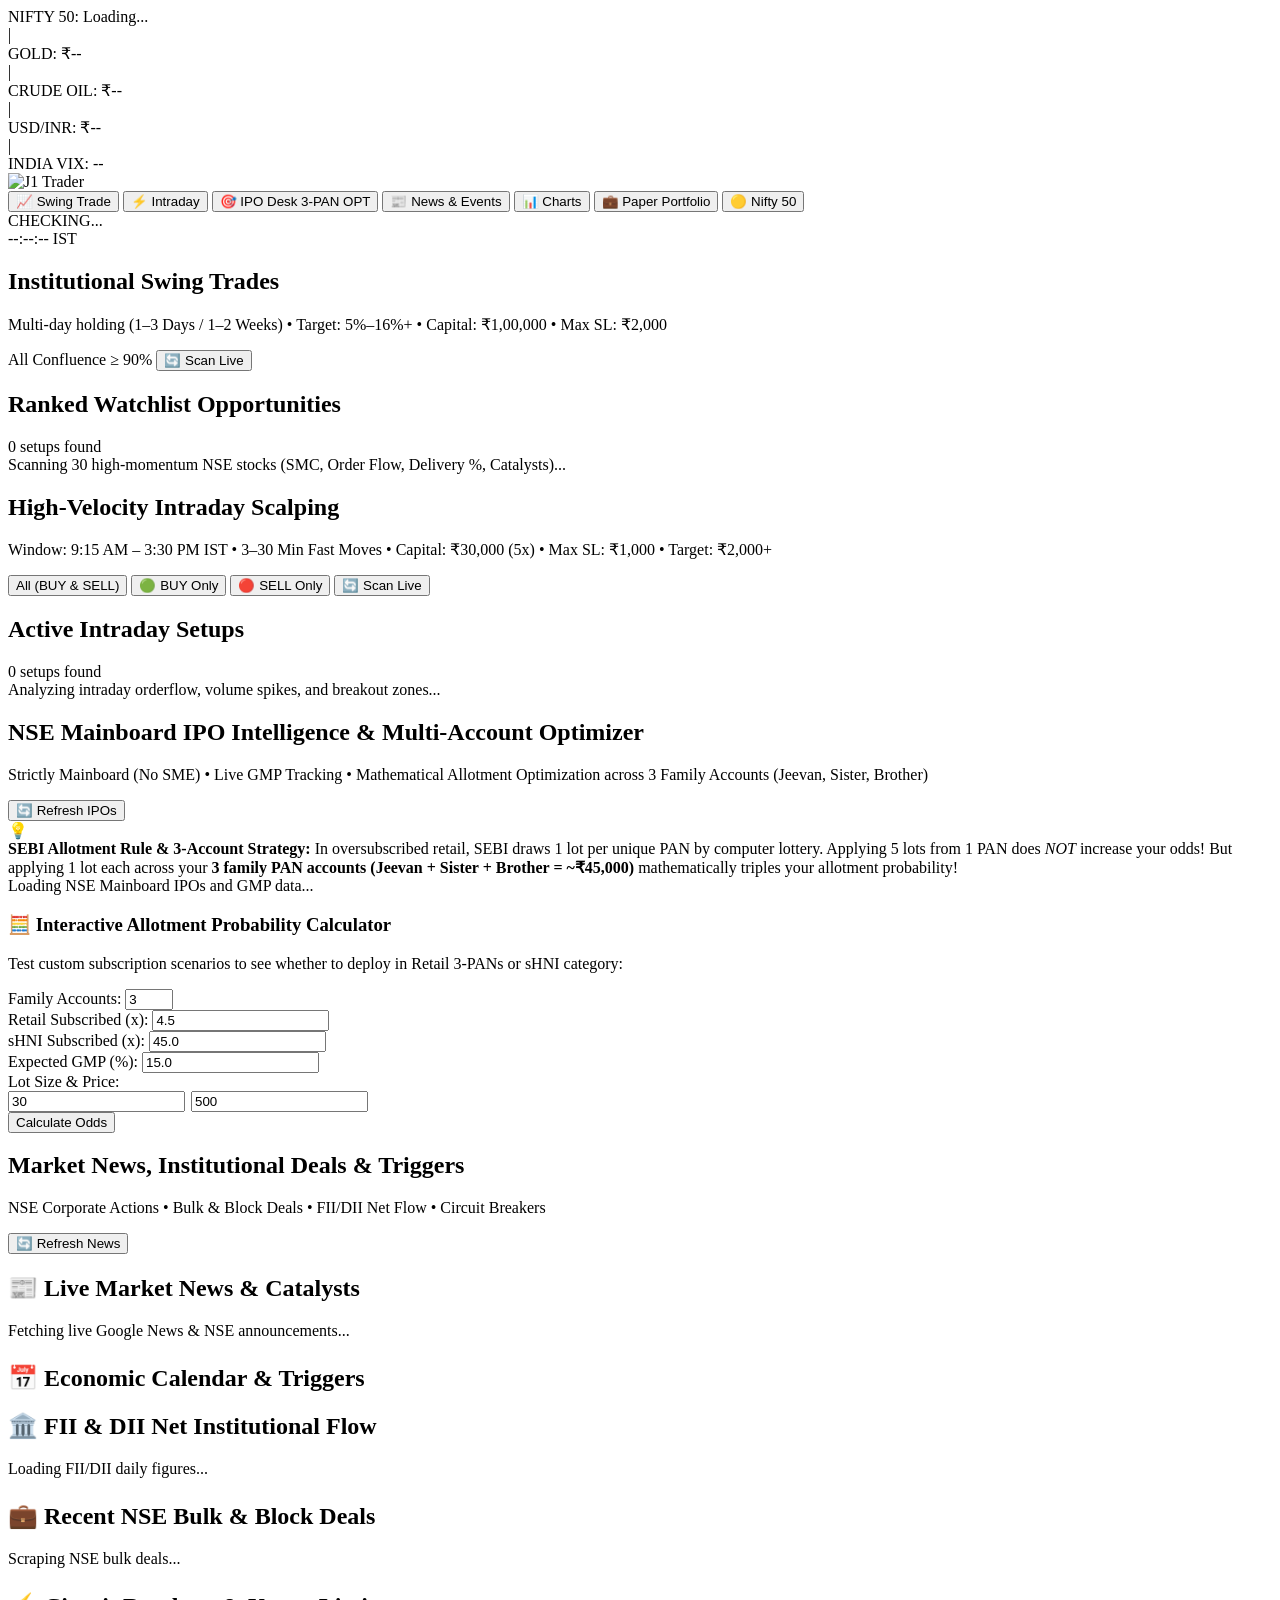
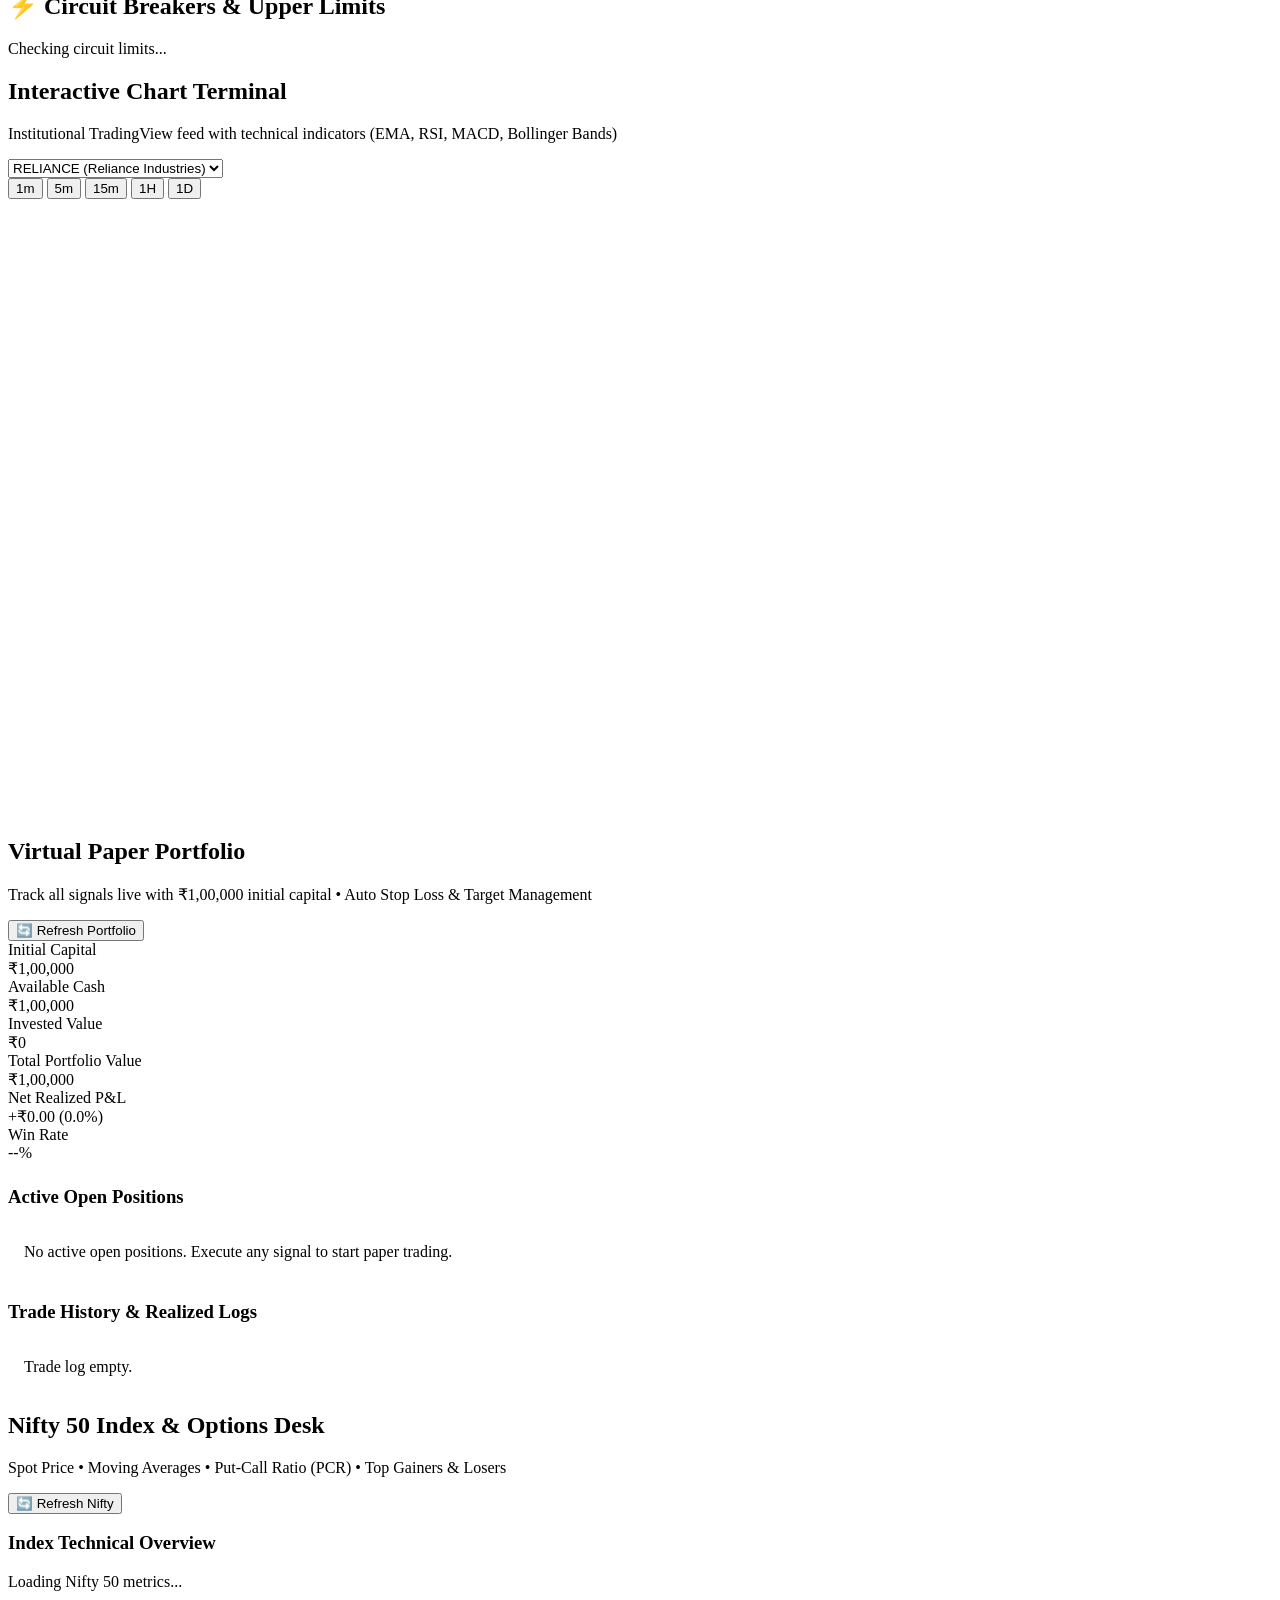
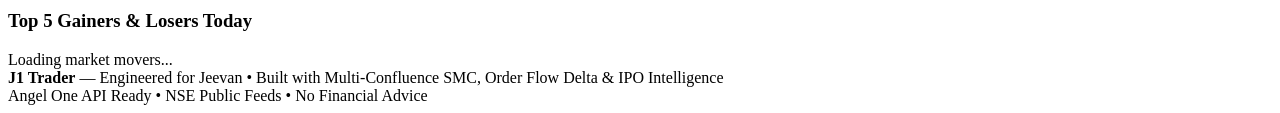
==== indian-market/ui/templates/index.html @ 240bd5aa "feat: complete J1 Trader Indian stock market portal, IPO 3-account optimizer, and priority posters" ====
<!DOCTYPE html>
<html lang="en">
<head>
  <meta charset="UTF-8">
  <meta name="viewport" content="width=device-width, initial-scale=1.0">
  <title>J1 Trader — Smart Signals & IPO Intelligence</title>
  <link rel="preconnect" href="https://fonts.googleapis.com">
  <link rel="preconnect" href="https://fonts.gstatic.com" crossorigin>
  <link href="https://fonts.googleapis.com/css2?family=Inter:wght@300;400;500;600;700;800;900&family=JetBrains+Mono:wght@400;600;700&display=swap" rel="stylesheet">
  <link rel="stylesheet" href="/static/css/style.css">
</head>
<body>

  <!-- Top Announcement / Commodity Bar -->
  <header class="commodity-bar" id="commodityBar">
    <div class="commodity-item"><span class="ticker-label">NIFTY 50:</span> <span id="tickerNifty">Loading...</span></div>
    <div class="commodity-sep">|</div>
    <div class="commodity-item"><span class="ticker-label">GOLD:</span> <span id="tickerGold">₹--</span></div>
    <div class="commodity-sep">|</div>
    <div class="commodity-item"><span class="ticker-label">CRUDE OIL:</span> <span id="tickerCrude">₹--</span></div>
    <div class="commodity-sep">|</div>
    <div class="commodity-item"><span class="ticker-label">USD/INR:</span> <span id="tickerUsdInr">₹--</span></div>
    <div class="commodity-sep">|</div>
    <div class="commodity-item"><span class="ticker-label">INDIA VIX:</span> <span id="tickerVix">--</span></div>
  </header>

  <!-- Navigation Bar -->
  <nav class="navbar">
    <div class="nav-brand">
      <img src="/static/logo/jeevan.svg" alt="J1 Trader" class="brand-logo">
    </div>

    <div class="nav-tabs">
      <button class="nav-tab active" data-tab="swing"><span class="tab-icon">📈</span> Swing Trade</button>
      <button class="nav-tab" data-tab="intraday"><span class="tab-icon">⚡</span> Intraday</button>
      <button class="nav-tab" data-tab="ipo"><span class="tab-icon">🎯</span> IPO Desk <span class="badge-new">3-PAN OPT</span></button>
      <button class="nav-tab" data-tab="news"><span class="tab-icon">📰</span> News & Events</button>
      <button class="nav-tab" data-tab="charts"><span class="tab-icon">📊</span> Charts</button>
      <button class="nav-tab" data-tab="portfolio"><span class="tab-icon">💼</span> Paper Portfolio</button>
      <button class="nav-tab" data-tab="nifty"><span class="tab-icon">🟡</span> Nifty 50</button>
    </div>

    <div class="nav-status">
      <div class="market-pill" id="marketStatusPill">
        <span class="status-dot"></span>
        <span id="marketStatusText">CHECKING...</span>
      </div>
      <div class="clock-display" id="istClock">--:--:-- IST</div>
    </div>
  </nav>

  <!-- Main Content Container -->
  <main class="main-container">

    <!-- ============================================================== -->
    <!-- TAB 1: SWING TRADE -->
    <!-- ============================================================== -->
    <section class="tab-content active" id="tab-swing">
      <div class="section-header">
        <div>
          <h1 class="section-title">Institutional Swing Trades</h1>
          <p class="section-desc">Multi-day holding (1–3 Days / 1–2 Weeks) • Target: 5%–16%+ • Capital: ₹1,00,000 • Max SL: ₹2,000</p>
        </div>
        <div class="filter-group">
          <span class="filter-pill active">All Confluence ≥ 90%</span>
          <button class="btn-refresh" onclick="fetchSwingSignals(true)">🔄 Scan Live</button>
        </div>
      </div>

      <!-- HIGHEST PRIORITY 100% POSTER CONTAINER -->
      <div class="top-conviction-wrapper" id="swingTopConviction">
        <!-- Rendered dynamically: The single 100% highest confidence trade at the very top -->
      </div>

      <div class="section-subheading">
        <h2>Ranked Watchlist Opportunities</h2>
        <span class="text-muted" id="swingCount">0 setups found</span>
      </div>

      <!-- Grid of Remaining Ranked Swing Trade Cards -->
      <div class="signals-grid" id="swingCardsGrid">
        <div class="loading-spinner">Scanning 30 high-momentum NSE stocks (SMC, Order Flow, Delivery %, Catalysts)...</div>
      </div>
    </section>

    <!-- ============================================================== -->
    <!-- TAB 2: INTRADAY TRADE -->
    <!-- ============================================================== -->
    <section class="tab-content" id="tab-intraday">
      <div class="section-header">
        <div>
          <h1 class="section-title">High-Velocity Intraday Scalping</h1>
          <p class="section-desc">Window: 9:15 AM – 3:30 PM IST • 3–30 Min Fast Moves • Capital: ₹30,000 (5x) • Max SL: ₹1,000 • Target: ₹2,000+</p>
        </div>
        <div class="filter-group">
          <button class="filter-pill active" id="intradayFilterAll" onclick="filterIntraday('ALL')">All (BUY & SELL)</button>
          <button class="filter-pill" id="intradayFilterBuy" onclick="filterIntraday('BUY')">🟢 BUY Only</button>
          <button class="filter-pill" id="intradayFilterSell" onclick="filterIntraday('SELL')">🔴 SELL Only</button>
          <button class="btn-refresh" onclick="fetchIntradaySignals(true)">🔄 Scan Live</button>
        </div>
      </div>

      <!-- HIGHEST PRIORITY 100% INTRADAY POSTER -->
      <div class="top-conviction-wrapper" id="intradayTopConviction">
        <!-- Rendered dynamically -->
      </div>

      <div class="section-subheading">
        <h2>Active Intraday Setups</h2>
        <span class="text-muted" id="intradayCount">0 setups found</span>
      </div>

      <!-- Grid of Intraday Cards -->
      <div class="signals-grid" id="intradayCardsGrid">
        <div class="loading-spinner">Analyzing intraday orderflow, volume spikes, and breakout zones...</div>
      </div>
    </section>

    <!-- ============================================================== -->
    <!-- TAB 3: IPO DESK (MAINBOARD NSE ONLY) -->
    <!-- ============================================================== -->
    <section class="tab-content" id="tab-ipo">
      <div class="section-header">
        <div>
          <h1 class="section-title">NSE Mainboard IPO Intelligence & Multi-Account Optimizer</h1>
          <p class="section-desc">Strictly Mainboard (No SME) • Live GMP Tracking • Mathematical Allotment Optimization across 3 Family Accounts (Jeevan, Sister, Brother)</p>
        </div>
        <div class="filter-group">
          <button class="btn-refresh" onclick="fetchIpoData()">🔄 Refresh IPOs</button>
        </div>
      </div>

      <!-- 3-Account Rule Banner -->
      <div class="rule-banner">
        <div class="rule-icon">💡</div>
        <div class="rule-body">
          <strong>SEBI Allotment Rule & 3-Account Strategy:</strong> In oversubscribed retail, SEBI draws 1 lot per unique PAN by computer lottery. Applying 5 lots from 1 PAN does <em>NOT</em> increase your odds! But applying 1 lot each across your <strong>3 family PAN accounts (Jeevan + Sister + Brother = ~₹45,000)</strong> mathematically triples your allotment probability!
        </div>
      </div>

      <!-- IPO Analysis Grid -->
      <div class="ipo-grid" id="ipoCardsGrid">
        <div class="loading-spinner">Loading NSE Mainboard IPOs and GMP data...</div>
      </div>

      <!-- Interactive Calculator Card -->
      <div class="calculator-card">
        <h3 class="calc-title">🧮 Interactive Allotment Probability Calculator</h3>
        <p class="text-muted">Test custom subscription scenarios to see whether to deploy in Retail 3-PANs or sHNI category:</p>
        <div class="calc-form">
          <div class="form-group">
            <label>Family Accounts:</label>
            <input type="number" id="calcAccounts" value="3" min="1" max="10">
          </div>
          <div class="form-group">
            <label>Retail Subscribed (x):</label>
            <input type="number" id="calcRetailSub" value="4.5" step="0.1">
          </div>
          <div class="form-group">
            <label>sHNI Subscribed (x):</label>
            <input type="number" id="calcShniSub" value="45.0" step="0.5">
          </div>
          <div class="form-group">
            <label>Expected GMP (%):</label>
            <input type="number" id="calcGmpPct" value="15.0" step="0.5">
          </div>
          <div class="form-group">
            <label>Lot Size & Price:</label>
            <div style="display:flex; gap:6px;">
              <input type="number" id="calcLotSize" value="30" placeholder="Lot">
              <input type="number" id="calcPrice" value="500" placeholder="Price">
            </div>
          </div>
          <button class="btn-action btn-calc" onclick="calculateIpoProb()">Calculate Odds</button>
        </div>
        <div class="calc-result" id="calcResultBox" style="display:none;"></div>
      </div>
    </section>

    <!-- ============================================================== -->
    <!-- TAB 4: NEWS & EVENTS -->
    <!-- ============================================================== -->
    <section class="tab-content" id="tab-news">
      <div class="section-header">
        <div>
          <h1 class="section-title">Market News, Institutional Deals & Triggers</h1>
          <p class="section-desc">NSE Corporate Actions • Bulk & Block Deals • FII/DII Net Flow • Circuit Breakers</p>
        </div>
        <button class="btn-refresh" onclick="fetchNewsAndDeals()">🔄 Refresh News</button>
      </div>

      <div class="dashboard-columns">
        <!-- Left: News & Events -->
        <div class="col-half">
          <h2 class="sub-title">📰 Live Market News & Catalysts</h2>
          <div class="news-list" id="newsList">
            <div class="loading-spinner">Fetching live Google News & NSE announcements...</div>
          </div>

          <h2 class="sub-title" style="margin-top:24px;">📅 Economic Calendar & Triggers</h2>
          <div class="events-list" id="eventsList"></div>
        </div>

        <!-- Right: Institutional Flow & Deals -->
        <div class="col-half">
          <h2 class="sub-title">🏛️ FII & DII Net Institutional Flow</h2>
          <div class="table-card" id="fiiDiiBox">
            <div class="loading-spinner">Loading FII/DII daily figures...</div>
          </div>

          <h2 class="sub-title" style="margin-top:24px;">💼 Recent NSE Bulk & Block Deals</h2>
          <div class="table-card" id="bulkDealsBox">
            <div class="loading-spinner">Scraping NSE bulk deals...</div>
          </div>

          <h2 class="sub-title" style="margin-top:24px;">⚡ Circuit Breakers & Upper Limits</h2>
          <div class="table-card" id="circuitBox">
            <div class="loading-spinner">Checking circuit limits...</div>
          </div>
        </div>
      </div>
    </section>

    <!-- ============================================================== -->
    <!-- TAB 5: CHARTS (TRADINGVIEW) -->
    <!-- ============================================================== -->
    <section class="tab-content" id="tab-charts">
      <div class="section-header">
        <div>
          <h1 class="section-title">Interactive Chart Terminal</h1>
          <p class="section-desc">Institutional TradingView feed with technical indicators (EMA, RSI, MACD, Bollinger Bands)</p>
        </div>
        <div class="chart-controls">
          <select id="chartSymbolSelect" onchange="changeChartSymbol()">
            <option value="NSE:RELIANCE">RELIANCE (Reliance Industries)</option>
            <option value="NSE:TCS">TCS (Tata Consultancy)</option>
            <option value="NSE:HDFCBANK">HDFCBANK (HDFC Bank)</option>
            <option value="NSE:ICICIBANK">ICICIBANK (ICICI Bank)</option>
            <option value="NSE:INFY">INFY (Infosys)</option>
            <option value="NSE:SBIN">SBIN (State Bank of India)</option>
            <option value="NSE:TATAMOTORS">TATAMOTORS (Tata Motors)</option>
            <option value="NSE:TATAPOWER">TATAPOWER (Tata Power)</option>
            <option value="NSE:SUZLON">SUZLON (Suzlon Energy)</option>
            <option value="NSE:IRFC">IRFC (Indian Railway Finance)</option>
            <option value="NSE:HUDCO">HUDCO (Housing & Urban Dev)</option>
            <option value="NSE:RVNL">RVNL (Rail Vikas Nigam)</option>
            <option value="NSE:BEL">BEL (Bharat Electronics)</option>
            <option value="NSE:HAL">HAL (Hindustan Aeronautics)</option>
            <option value="NSE:WAAREE">WAAREE (Waaree Energies)</option>
            <option value="NSE:NIFTY">NIFTY 50 INDEX</option>
          </select>
          <div class="btn-group">
            <button class="btn-tf" onclick="changeChartTf('1')">1m</button>
            <button class="btn-tf active" onclick="changeChartTf('5')">5m</button>
            <button class="btn-tf" onclick="changeChartTf('15')">15m</button>
            <button class="btn-tf" onclick="changeChartTf('60')">1H</button>
            <button class="btn-tf" onclick="changeChartTf('D')">1D</button>
          </div>
        </div>
      </div>

      <!-- TradingView Widget Embed Container -->
      <div class="tradingview-widget-container" id="tvChartContainer" style="height:620px; width:100%;">
        <!-- Injected via JS -->
      </div>
    </section>

    <!-- ============================================================== -->
    <!-- TAB 6: PAPER PORTFOLIO -->
    <!-- ============================================================== -->
    <section class="tab-content" id="tab-portfolio">
      <div class="section-header">
        <div>
          <h1 class="section-title">Virtual Paper Portfolio</h1>
          <p class="section-desc">Track all signals live with ₹1,00,000 initial capital • Auto Stop Loss & Target Management</p>
        </div>
        <button class="btn-refresh" onclick="fetchPortfolio()">🔄 Refresh Portfolio</button>
      </div>

      <!-- Portfolio Summary Cards -->
      <div class="stats-grid" id="portfolioStats">
        <div class="stat-card">
          <div class="stat-label">Initial Capital</div>
          <div class="stat-value">₹1,00,000</div>
        </div>
        <div class="stat-card">
          <div class="stat-label">Available Cash</div>
          <div class="stat-value" id="portCash">₹1,00,000</div>
        </div>
        <div class="stat-card">
          <div class="stat-label">Invested Value</div>
          <div class="stat-value" id="portInvested">₹0</div>
        </div>
        <div class="stat-card">
          <div class="stat-label">Total Portfolio Value</div>
          <div class="stat-value" id="portTotal">₹1,00,000</div>
        </div>
        <div class="stat-card">
          <div class="stat-label">Net Realized P&L</div>
          <div class="stat-value text-green" id="portPnl">+₹0.00 (0.0%)</div>
        </div>
        <div class="stat-card">
          <div class="stat-label">Win Rate</div>
          <div class="stat-value text-accent" id="portWinRate">--%</div>
        </div>
      </div>

      <!-- Open Positions -->
      <div class="table-card" style="margin-top:24px;">
        <h3 class="table-title">Active Open Positions</h3>
        <div id="openPositionsTable">
          <p class="text-muted" style="padding:16px;">No active open positions. Execute any signal to start paper trading.</p>
        </div>
      </div>

      <!-- Trade History -->
      <div class="table-card" style="margin-top:24px;">
        <h3 class="table-title">Trade History & Realized Logs</h3>
        <div id="tradeHistoryTable">
          <p class="text-muted" style="padding:16px;">Trade log empty.</p>
        </div>
      </div>
    </section>

    <!-- ============================================================== -->
    <!-- TAB 7: NIFTY 50 DESK -->
    <!-- ============================================================== -->
    <section class="tab-content" id="tab-nifty">
      <div class="section-header">
        <div>
          <h1 class="section-title">Nifty 50 Index & Options Desk</h1>
          <p class="section-desc">Spot Price • Moving Averages • Put-Call Ratio (PCR) • Top Gainers & Losers</p>
        </div>
        <button class="btn-refresh" onclick="fetchNiftyDesk()">🔄 Refresh Nifty</button>
      </div>

      <div class="dashboard-columns">
        <div class="col-half">
          <div class="table-card" id="niftyMetricsBox">
            <h3 class="table-title">Index Technical Overview</h3>
            <div class="loading-spinner">Loading Nifty 50 metrics...</div>
          </div>
        </div>

        <div class="col-half">
          <div class="table-card" id="niftyGainersLosersBox">
            <h3 class="table-title">Top 5 Gainers & Losers Today</h3>
            <div class="loading-spinner">Loading market movers...</div>
          </div>
        </div>
      </div>
    </section>

  </main>

  <footer class="footer">
    <div><strong>J1 Trader</strong> — Engineered for Jeevan • Built with Multi-Confluence SMC, Order Flow Delta & IPO Intelligence</div>
    <div class="footer-links">
      <span>Angel One API Ready</span> • <span>NSE Public Feeds</span> • <span>No Financial Advice</span>
    </div>
  </footer>

  <!-- Scripts -->
  <script type="text/javascript" src="https://s3.tradingview.com/tv.js"></script>
  <script src="/static/js/dashboard.js"></script>
</body>
</html>
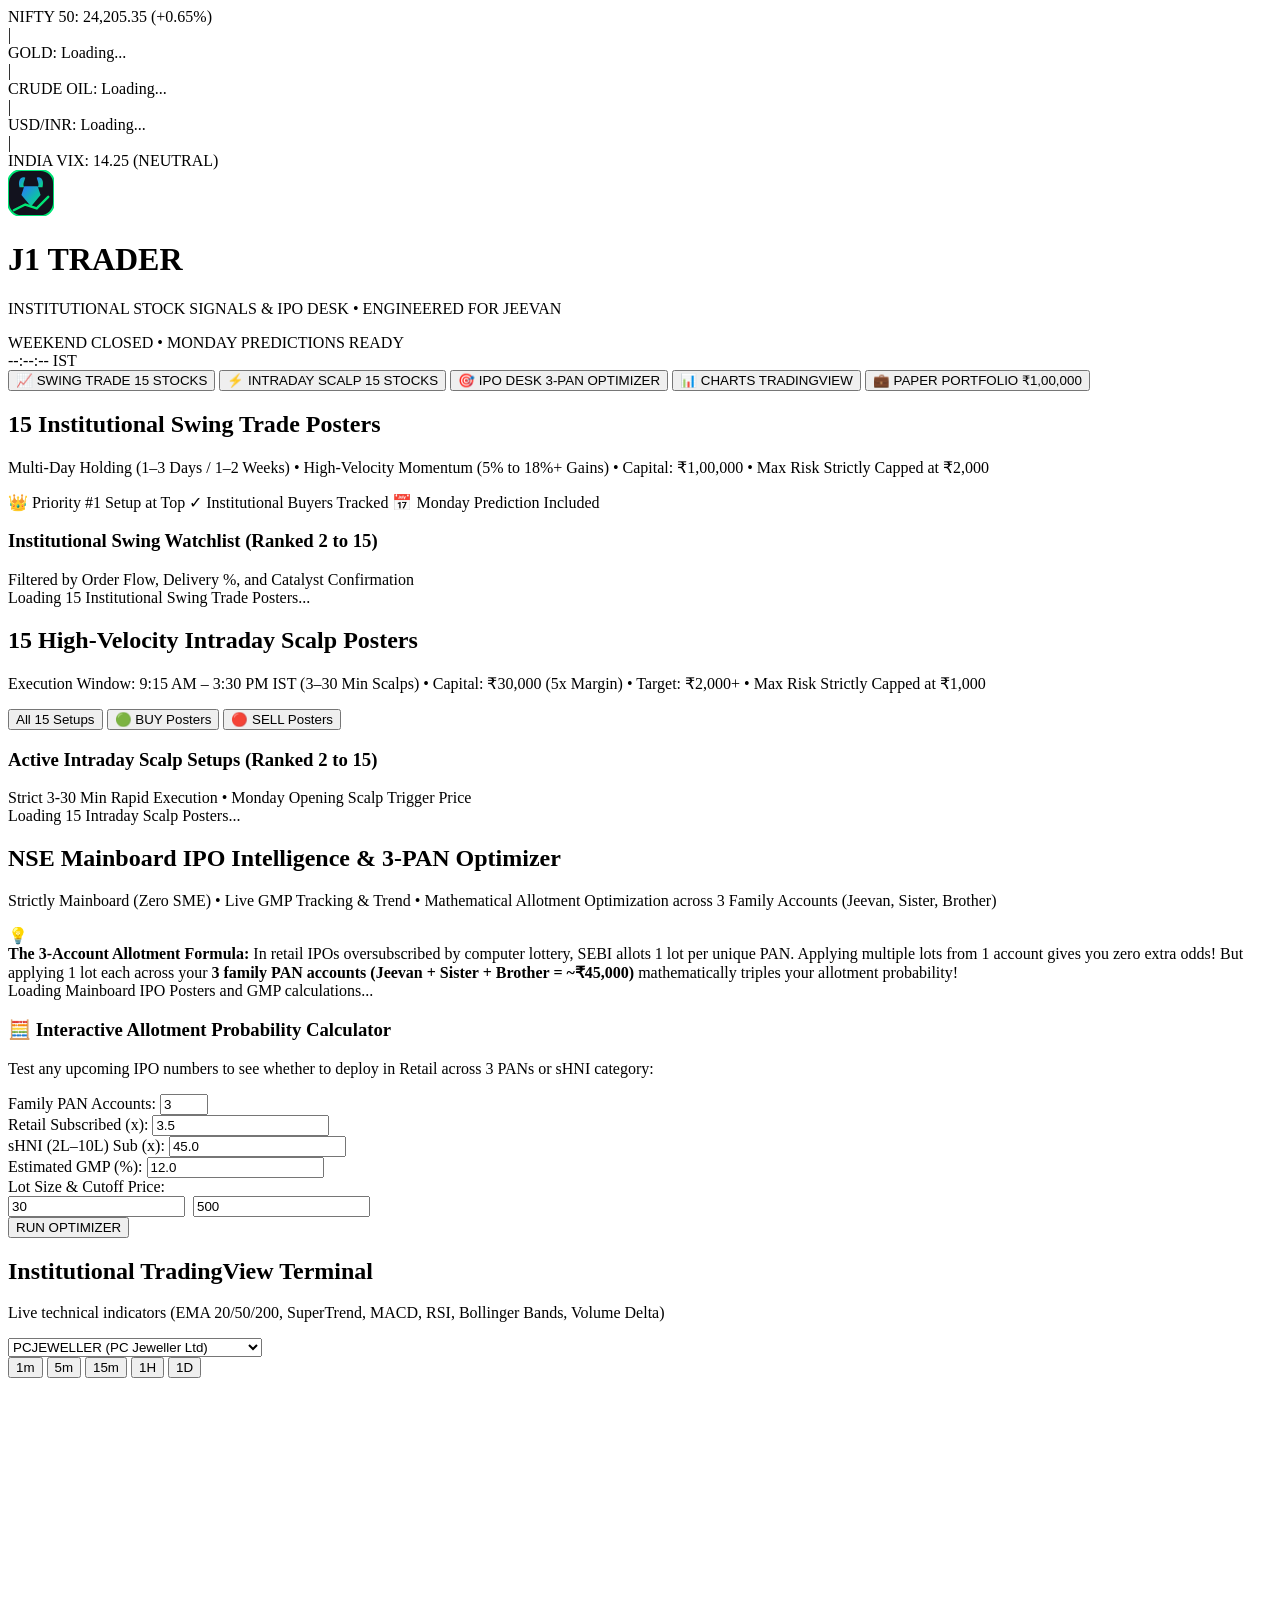
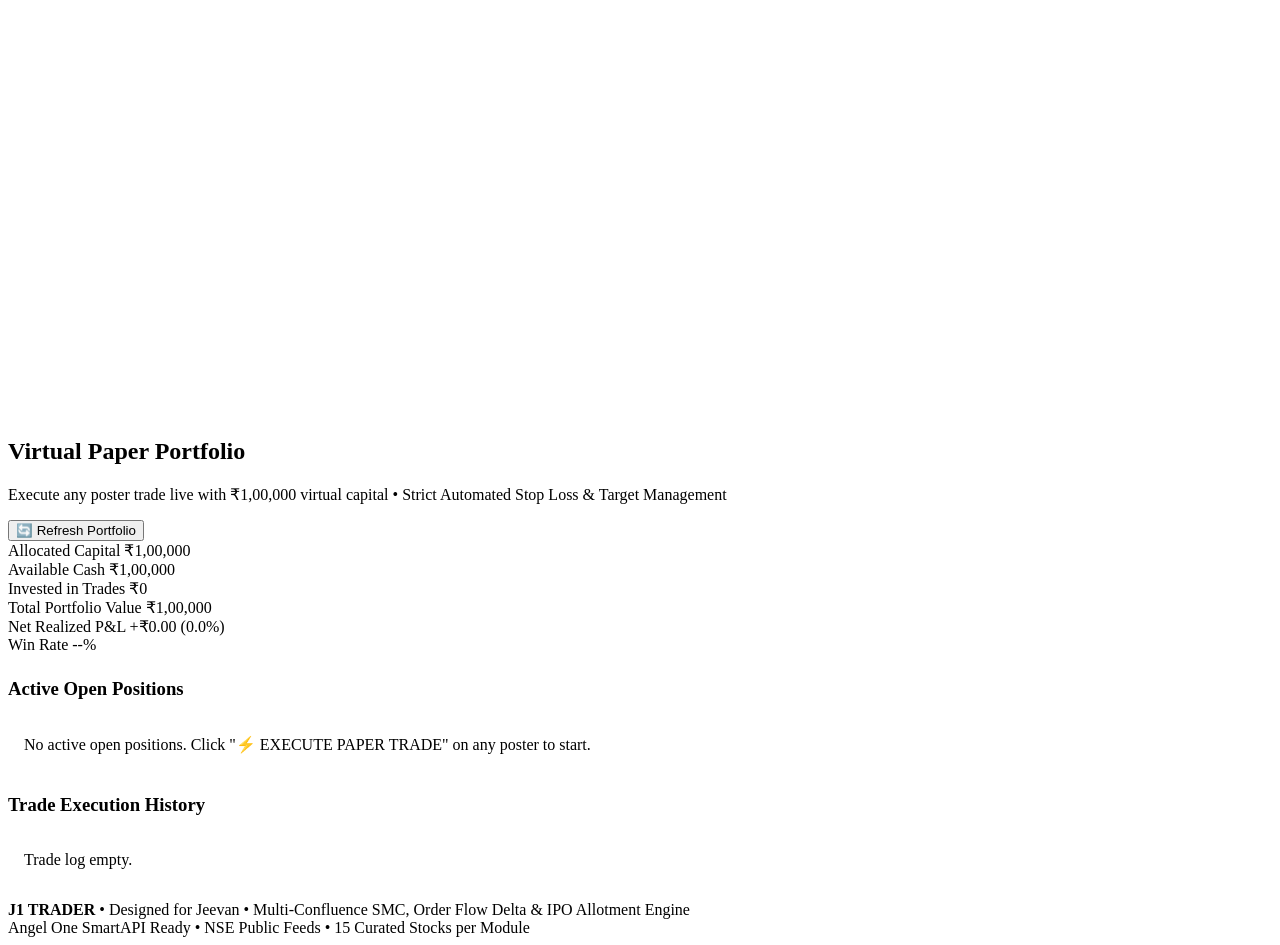
==== commit 2714aa0a: "feat: redesign portal into pure poster cards, 15 curated institutional setups, Monday predictions, a" ====
--- a/indian-market/ui/templates/index.html
+++ b/indian-market/ui/templates/index.html
@@ -3,253 +3,237 @@
 <head>
   <meta charset="UTF-8">
   <meta name="viewport" content="width=device-width, initial-scale=1.0">
-  <title>J1 Trader — Smart Signals & IPO Intelligence</title>
+  <title>J1 TRADER — Institutional Terminal</title>
   <link rel="preconnect" href="https://fonts.googleapis.com">
   <link rel="preconnect" href="https://fonts.gstatic.com" crossorigin>
-  <link href="https://fonts.googleapis.com/css2?family=Inter:wght@300;400;500;600;700;800;900&family=JetBrains+Mono:wght@400;600;700&display=swap" rel="stylesheet">
+  <link href="https://fonts.googleapis.com/css2?family=Inter:wght@400;500;600;700;800;900&family=JetBrains+Mono:wght@500;700;800&display=swap" rel="stylesheet">
   <link rel="stylesheet" href="/static/css/style.css">
 </head>
 <body>
 
-  <!-- Top Announcement / Commodity Bar -->
-  <header class="commodity-bar" id="commodityBar">
-    <div class="commodity-item"><span class="ticker-label">NIFTY 50:</span> <span id="tickerNifty">Loading...</span></div>
+  <!-- Top Real-Time Macro Ticker Bar -->
+  <header class="commodity-bar">
+    <div class="commodity-item"><span class="ticker-label">NIFTY 50:</span> <span id="tickerNifty">24,205.35 <span class="text-green">(+0.65%)</span></span></div>
     <div class="commodity-sep">|</div>
-    <div class="commodity-item"><span class="ticker-label">GOLD:</span> <span id="tickerGold">₹--</span></div>
+    <div class="commodity-item"><span class="ticker-label">GOLD:</span> <span id="tickerGold">Loading...</span></div>
     <div class="commodity-sep">|</div>
-    <div class="commodity-item"><span class="ticker-label">CRUDE OIL:</span> <span id="tickerCrude">₹--</span></div>
+    <div class="commodity-item"><span class="ticker-label">CRUDE OIL:</span> <span id="tickerCrude">Loading...</span></div>
     <div class="commodity-sep">|</div>
-    <div class="commodity-item"><span class="ticker-label">USD/INR:</span> <span id="tickerUsdInr">₹--</span></div>
+    <div class="commodity-item"><span class="ticker-label">USD/INR:</span> <span id="tickerUsdInr">Loading...</span></div>
     <div class="commodity-sep">|</div>
-    <div class="commodity-item"><span class="ticker-label">INDIA VIX:</span> <span id="tickerVix">--</span></div>
+    <div class="commodity-item"><span class="ticker-label">INDIA VIX:</span> <span id="tickerVix">14.25 (NEUTRAL)</span></div>
   </header>
 
-  <!-- Navigation Bar -->
-  <nav class="navbar">
-    <div class="nav-brand">
-      <img src="/static/logo/jeevan.svg" alt="J1 Trader" class="brand-logo">
+  <!-- Big Bold Institutional Header -->
+  <header class="main-header">
+    <div class="header-inner">
+      <div class="brand-zone">
+        <div class="brand-logo-wrap">
+          <svg viewBox="0 0 48 48" width="46" height="46" fill="none" xmlns="http://www.w3.org/2000/svg">
+            <rect width="48" height="48" rx="14" fill="#12121e" stroke="#00e676" stroke-width="2"/>
+            <path d="M12 18C10 10 14 6 18 8C17 12 15 15 17 18Z" fill="url(#bGrad)"/>
+            <path d="M36 18C38 10 34 6 30 8C31 12 33 15 31 18Z" fill="url(#bGrad)"/>
+            <polygon points="17,17 31,17 34,26 24,38 14,26" fill="url(#bGrad)"/>
+            <polyline points="6,42 18,36 30,40 42,28" stroke="#00e676" stroke-width="2.5" stroke-linecap="round"/>
+            <defs>
+              <linearGradient id="bGrad" x1="0%" y1="0%" x2="100%" y2="100%">
+                <stop offset="0%" stop-color="#2979ff"/>
+                <stop offset="100%" stop-color="#00e676"/>
+              </linearGradient>
+            </defs>
+          </svg>
+        </div>
+        <div class="brand-titles">
+          <h1 class="brand-name">J1 TRADER</h1>
+          <p class="brand-subtitle">INSTITUTIONAL STOCK SIGNALS &amp; IPO DESK • ENGINEERED FOR JEEVAN</p>
+        </div>
+      </div>
+
+      <div class="header-actions">
+        <div class="market-pill closed" id="marketStatusPill">
+          <span class="status-dot"></span>
+          <span id="marketStatusText">WEEKEND CLOSED • MONDAY PREDICTIONS READY</span>
+        </div>
+        <div class="ist-time-box" id="istClock">--:--:-- IST</div>
+      </div>
     </div>
 
-    <div class="nav-tabs">
-      <button class="nav-tab active" data-tab="swing"><span class="tab-icon">📈</span> Swing Trade</button>
-      <button class="nav-tab" data-tab="intraday"><span class="tab-icon">⚡</span> Intraday</button>
-      <button class="nav-tab" data-tab="ipo"><span class="tab-icon">🎯</span> IPO Desk <span class="badge-new">3-PAN OPT</span></button>
-      <button class="nav-tab" data-tab="news"><span class="tab-icon">📰</span> News & Events</button>
-      <button class="nav-tab" data-tab="charts"><span class="tab-icon">📊</span> Charts</button>
-      <button class="nav-tab" data-tab="portfolio"><span class="tab-icon">💼</span> Paper Portfolio</button>
-      <button class="nav-tab" data-tab="nifty"><span class="tab-icon">🟡</span> Nifty 50</button>
-    </div>
-
-    <div class="nav-status">
-      <div class="market-pill" id="marketStatusPill">
-        <span class="status-dot"></span>
-        <span id="marketStatusText">CHECKING...</span>
-      </div>
-      <div class="clock-display" id="istClock">--:--:-- IST</div>
-    </div>
-  </nav>
-
-  <!-- Main Content Container -->
-  <main class="main-container">
-
-    <!-- ============================================================== -->
-    <!-- TAB 1: SWING TRADE -->
-    <!-- ============================================================== -->
-    <section class="tab-content active" id="tab-swing">
-      <div class="section-header">
-        <div>
-          <h1 class="section-title">Institutional Swing Trades</h1>
-          <p class="section-desc">Multi-day holding (1–3 Days / 1–2 Weeks) • Target: 5%–16%+ • Capital: ₹1,00,000 • Max SL: ₹2,000</p>
-        </div>
-        <div class="filter-group">
-          <span class="filter-pill active">All Confluence ≥ 90%</span>
-          <button class="btn-refresh" onclick="fetchSwingSignals(true)">🔄 Scan Live</button>
-        </div>
-      </div>
-
-      <!-- HIGHEST PRIORITY 100% POSTER CONTAINER -->
-      <div class="top-conviction-wrapper" id="swingTopConviction">
-        <!-- Rendered dynamically: The single 100% highest confidence trade at the very top -->
-      </div>
-
-      <div class="section-subheading">
-        <h2>Ranked Watchlist Opportunities</h2>
-        <span class="text-muted" id="swingCount">0 setups found</span>
-      </div>
-
-      <!-- Grid of Remaining Ranked Swing Trade Cards -->
-      <div class="signals-grid" id="swingCardsGrid">
-        <div class="loading-spinner">Scanning 30 high-momentum NSE stocks (SMC, Order Flow, Delivery %, Catalysts)...</div>
-      </div>
-    </section>
-
-    <!-- ============================================================== -->
-    <!-- TAB 2: INTRADAY TRADE -->
-    <!-- ============================================================== -->
-    <section class="tab-content" id="tab-intraday">
-      <div class="section-header">
-        <div>
-          <h1 class="section-title">High-Velocity Intraday Scalping</h1>
-          <p class="section-desc">Window: 9:15 AM – 3:30 PM IST • 3–30 Min Fast Moves • Capital: ₹30,000 (5x) • Max SL: ₹1,000 • Target: ₹2,000+</p>
-        </div>
-        <div class="filter-group">
-          <button class="filter-pill active" id="intradayFilterAll" onclick="filterIntraday('ALL')">All (BUY & SELL)</button>
-          <button class="filter-pill" id="intradayFilterBuy" onclick="filterIntraday('BUY')">🟢 BUY Only</button>
-          <button class="filter-pill" id="intradayFilterSell" onclick="filterIntraday('SELL')">🔴 SELL Only</button>
-          <button class="btn-refresh" onclick="fetchIntradaySignals(true)">🔄 Scan Live</button>
-        </div>
-      </div>
-
-      <!-- HIGHEST PRIORITY 100% INTRADAY POSTER -->
-      <div class="top-conviction-wrapper" id="intradayTopConviction">
-        <!-- Rendered dynamically -->
-      </div>
-
-      <div class="section-subheading">
-        <h2>Active Intraday Setups</h2>
-        <span class="text-muted" id="intradayCount">0 setups found</span>
-      </div>
-
-      <!-- Grid of Intraday Cards -->
-      <div class="signals-grid" id="intradayCardsGrid">
-        <div class="loading-spinner">Analyzing intraday orderflow, volume spikes, and breakout zones...</div>
-      </div>
-    </section>
-
-    <!-- ============================================================== -->
-    <!-- TAB 3: IPO DESK (MAINBOARD NSE ONLY) -->
-    <!-- ============================================================== -->
-    <section class="tab-content" id="tab-ipo">
-      <div class="section-header">
-        <div>
-          <h1 class="section-title">NSE Mainboard IPO Intelligence & Multi-Account Optimizer</h1>
-          <p class="section-desc">Strictly Mainboard (No SME) • Live GMP Tracking • Mathematical Allotment Optimization across 3 Family Accounts (Jeevan, Sister, Brother)</p>
-        </div>
-        <div class="filter-group">
-          <button class="btn-refresh" onclick="fetchIpoData()">🔄 Refresh IPOs</button>
-        </div>
-      </div>
-
-      <!-- 3-Account Rule Banner -->
-      <div class="rule-banner">
-        <div class="rule-icon">💡</div>
-        <div class="rule-body">
-          <strong>SEBI Allotment Rule & 3-Account Strategy:</strong> In oversubscribed retail, SEBI draws 1 lot per unique PAN by computer lottery. Applying 5 lots from 1 PAN does <em>NOT</em> increase your odds! But applying 1 lot each across your <strong>3 family PAN accounts (Jeevan + Sister + Brother = ~₹45,000)</strong> mathematically triples your allotment probability!
-        </div>
-      </div>
-
-      <!-- IPO Analysis Grid -->
-      <div class="ipo-grid" id="ipoCardsGrid">
-        <div class="loading-spinner">Loading NSE Mainboard IPOs and GMP data...</div>
-      </div>
-
-      <!-- Interactive Calculator Card -->
-      <div class="calculator-card">
-        <h3 class="calc-title">🧮 Interactive Allotment Probability Calculator</h3>
-        <p class="text-muted">Test custom subscription scenarios to see whether to deploy in Retail 3-PANs or sHNI category:</p>
-        <div class="calc-form">
-          <div class="form-group">
-            <label>Family Accounts:</label>
+    <!-- Navigation Tabs (Dedicated Modules Only) -->
+    <nav class="module-nav">
+      <button class="nav-btn active" data-tab="swing">
+        <span class="btn-icon">📈</span> SWING TRADE <span class="badge-count">15 STOCKS</span>
+      </button>
+      <button class="nav-btn" data-tab="intraday">
+        <span class="btn-icon">⚡</span> INTRADAY SCALP <span class="badge-count">15 STOCKS</span>
+      </button>
+      <button class="nav-btn" data-tab="ipo">
+        <span class="btn-icon">🎯</span> IPO DESK <span class="badge-highlight">3-PAN OPTIMIZER</span>
+      </button>
+      <button class="nav-btn" data-tab="charts">
+        <span class="btn-icon">📊</span> CHARTS <span class="badge-subtle">TRADINGVIEW</span>
+      </button>
+      <button class="nav-btn" data-tab="portfolio">
+        <span class="btn-icon">💼</span> PAPER PORTFOLIO <span class="badge-subtle">₹1,00,000</span>
+      </button>
+    </nav>
+  </header>
+
+  <!-- Main Container -->
+  <main class="content-body">
+
+    <!-- ============================================================== -->
+    <!-- MODULE 1: SWING TRADE POSTERS (15 STOCKS) -->
+    <!-- ============================================================== -->
+    <section class="module-view active" id="tab-swing">
+      <div class="module-banner">
+        <div>
+          <h2 class="module-heading">15 Institutional Swing Trade Posters</h2>
+          <p class="module-sub">Multi-Day Holding (1–3 Days / 1–2 Weeks) • High-Velocity Momentum (5% to 18%+ Gains) • Capital: ₹1,00,000 • Max Risk Strictly Capped at ₹2,000</p>
+        </div>
+        <div class="module-meta">
+          <span class="meta-chip chip-gold">👑 Priority #1 Setup at Top</span>
+          <span class="meta-chip chip-green">✓ Institutional Buyers Tracked</span>
+          <span class="meta-chip chip-blue">📅 Monday Prediction Included</span>
+        </div>
+      </div>
+
+      <!-- Priority #1 Poster -->
+      <div id="swingPriorityPosterWrap"></div>
+
+      <!-- Grid of Remaining 14 Posters -->
+      <div class="poster-section-header">
+        <h3>Institutional Swing Watchlist (Ranked 2 to 15)</h3>
+        <span class="text-muted">Filtered by Order Flow, Delivery %, and Catalyst Confirmation</span>
+      </div>
+      <div class="posters-grid" id="swingPostersGrid">
+        <div class="loading-spinner">Loading 15 Institutional Swing Trade Posters...</div>
+      </div>
+    </section>
+
+    <!-- ============================================================== -->
+    <!-- MODULE 2: INTRADAY SCALP POSTERS (15 STOCKS: BUY & SELL) -->
+    <!-- ============================================================== -->
+    <section class="module-view" id="tab-intraday">
+      <div class="module-banner">
+        <div>
+          <h2 class="module-heading">15 High-Velocity Intraday Scalp Posters</h2>
+          <p class="module-sub">Execution Window: 9:15 AM – 3:30 PM IST (3–30 Min Scalps) • Capital: ₹30,000 (5x Margin) • Target: ₹2,000+ • Max Risk Strictly Capped at ₹1,000</p>
+        </div>
+        <div class="intraday-filter-bar">
+          <button class="filter-btn active" onclick="filterIntradayCards('ALL')">All 15 Setups</button>
+          <button class="filter-btn btn-filter-buy" onclick="filterIntradayCards('BUY')">🟢 BUY Posters</button>
+          <button class="filter-btn btn-filter-sell" onclick="filterIntradayCards('SELL')">🔴 SELL Posters</button>
+        </div>
+      </div>
+
+      <!-- Priority #1 Intraday Poster -->
+      <div id="intradayPriorityPosterWrap"></div>
+
+      <!-- Grid of Remaining 14 Intraday Posters -->
+      <div class="poster-section-header">
+        <h3>Active Intraday Scalp Setups (Ranked 2 to 15)</h3>
+        <span class="text-muted">Strict 3-30 Min Rapid Execution • Monday Opening Scalp Trigger Price</span>
+      </div>
+      <div class="posters-grid" id="intradayPostersGrid">
+        <div class="loading-spinner">Loading 15 Intraday Scalp Posters...</div>
+      </div>
+    </section>
+
+    <!-- ============================================================== -->
+    <!-- MODULE 3: IPO DESK (MAINBOARD ONLY & 3-ACCOUNT OPTIMIZER) -->
+    <!-- ============================================================== -->
+    <section class="module-view" id="tab-ipo">
+      <div class="module-banner">
+        <div>
+          <h2 class="module-heading">NSE Mainboard IPO Intelligence &amp; 3-PAN Optimizer</h2>
+          <p class="module-sub">Strictly Mainboard (Zero SME) • Live GMP Tracking &amp; Trend • Mathematical Allotment Optimization across 3 Family Accounts (Jeevan, Sister, Brother)</p>
+        </div>
+      </div>
+
+      <!-- 3-PAN Rule Explanation Banner -->
+      <div class="rule-banner-box">
+        <div class="rule-banner-icon">💡</div>
+        <div class="rule-banner-text">
+          <strong>The 3-Account Allotment Formula:</strong> In retail IPOs oversubscribed by computer lottery, SEBI allots 1 lot per unique PAN. Applying multiple lots from 1 account gives you zero extra odds! But applying 1 lot each across your <strong>3 family PAN accounts (Jeevan + Sister + Brother = ~₹45,000)</strong> mathematically triples your allotment probability!
+        </div>
+      </div>
+
+      <!-- IPO Posters Grid -->
+      <div class="posters-grid" id="ipoPostersGrid">
+        <div class="loading-spinner">Loading Mainboard IPO Posters and GMP calculations...</div>
+      </div>
+
+      <!-- Custom Calculator -->
+      <div class="calc-panel">
+        <h3 class="calc-panel-title">🧮 Interactive Allotment Probability Calculator</h3>
+        <p class="text-muted" style="margin-bottom:16px;">Test any upcoming IPO numbers to see whether to deploy in Retail across 3 PANs or sHNI category:</p>
+        <div class="calc-grid">
+          <div class="calc-field">
+            <label>Family PAN Accounts:</label>
             <input type="number" id="calcAccounts" value="3" min="1" max="10">
           </div>
-          <div class="form-group">
+          <div class="calc-field">
             <label>Retail Subscribed (x):</label>
-            <input type="number" id="calcRetailSub" value="4.5" step="0.1">
-          </div>
-          <div class="form-group">
-            <label>sHNI Subscribed (x):</label>
+            <input type="number" id="calcRetailSub" value="3.5" step="0.1">
+          </div>
+          <div class="calc-field">
+            <label>sHNI (2L–10L) Sub (x):</label>
             <input type="number" id="calcShniSub" value="45.0" step="0.5">
           </div>
-          <div class="form-group">
-            <label>Expected GMP (%):</label>
-            <input type="number" id="calcGmpPct" value="15.0" step="0.5">
-          </div>
-          <div class="form-group">
-            <label>Lot Size & Price:</label>
-            <div style="display:flex; gap:6px;">
+          <div class="calc-field">
+            <label>Estimated GMP (%):</label>
+            <input type="number" id="calcGmpPct" value="12.0" step="0.5">
+          </div>
+          <div class="calc-field">
+            <label>Lot Size &amp; Cutoff Price:</label>
+            <div style="display:flex; gap:8px;">
               <input type="number" id="calcLotSize" value="30" placeholder="Lot">
               <input type="number" id="calcPrice" value="500" placeholder="Price">
             </div>
           </div>
-          <button class="btn-action btn-calc" onclick="calculateIpoProb()">Calculate Odds</button>
-        </div>
-        <div class="calc-result" id="calcResultBox" style="display:none;"></div>
-      </div>
-    </section>
-
-    <!-- ============================================================== -->
-    <!-- TAB 4: NEWS & EVENTS -->
-    <!-- ============================================================== -->
-    <section class="tab-content" id="tab-news">
-      <div class="section-header">
-        <div>
-          <h1 class="section-title">Market News, Institutional Deals & Triggers</h1>
-          <p class="section-desc">NSE Corporate Actions • Bulk & Block Deals • FII/DII Net Flow • Circuit Breakers</p>
-        </div>
-        <button class="btn-refresh" onclick="fetchNewsAndDeals()">🔄 Refresh News</button>
-      </div>
-
-      <div class="dashboard-columns">
-        <!-- Left: News & Events -->
-        <div class="col-half">
-          <h2 class="sub-title">📰 Live Market News & Catalysts</h2>
-          <div class="news-list" id="newsList">
-            <div class="loading-spinner">Fetching live Google News & NSE announcements...</div>
-          </div>
-
-          <h2 class="sub-title" style="margin-top:24px;">📅 Economic Calendar & Triggers</h2>
-          <div class="events-list" id="eventsList"></div>
-        </div>
-
-        <!-- Right: Institutional Flow & Deals -->
-        <div class="col-half">
-          <h2 class="sub-title">🏛️ FII & DII Net Institutional Flow</h2>
-          <div class="table-card" id="fiiDiiBox">
-            <div class="loading-spinner">Loading FII/DII daily figures...</div>
-          </div>
-
-          <h2 class="sub-title" style="margin-top:24px;">💼 Recent NSE Bulk & Block Deals</h2>
-          <div class="table-card" id="bulkDealsBox">
-            <div class="loading-spinner">Scraping NSE bulk deals...</div>
-          </div>
-
-          <h2 class="sub-title" style="margin-top:24px;">⚡ Circuit Breakers & Upper Limits</h2>
-          <div class="table-card" id="circuitBox">
-            <div class="loading-spinner">Checking circuit limits...</div>
-          </div>
-        </div>
-      </div>
-    </section>
-
-    <!-- ============================================================== -->
-    <!-- TAB 5: CHARTS (TRADINGVIEW) -->
-    <!-- ============================================================== -->
-    <section class="tab-content" id="tab-charts">
-      <div class="section-header">
-        <div>
-          <h1 class="section-title">Interactive Chart Terminal</h1>
-          <p class="section-desc">Institutional TradingView feed with technical indicators (EMA, RSI, MACD, Bollinger Bands)</p>
-        </div>
-        <div class="chart-controls">
+          <button class="btn-run-calc" onclick="calculateIpoProb()">RUN OPTIMIZER</button>
+        </div>
+        <div class="calc-result-display" id="calcResultBox" style="display:none;"></div>
+      </div>
+    </section>
+
+    <!-- ============================================================== -->
+    <!-- MODULE 4: INTERACTIVE TRADINGVIEW CHARTS -->
+    <!-- ============================================================== -->
+    <section class="module-view" id="tab-charts">
+      <div class="module-banner">
+        <div>
+          <h2 class="module-heading">Institutional TradingView Terminal</h2>
+          <p class="module-sub">Live technical indicators (EMA 20/50/200, SuperTrend, MACD, RSI, Bollinger Bands, Volume Delta)</p>
+        </div>
+        <div class="chart-bar-controls">
           <select id="chartSymbolSelect" onchange="changeChartSymbol()">
-            <option value="NSE:RELIANCE">RELIANCE (Reliance Industries)</option>
-            <option value="NSE:TCS">TCS (Tata Consultancy)</option>
-            <option value="NSE:HDFCBANK">HDFCBANK (HDFC Bank)</option>
-            <option value="NSE:ICICIBANK">ICICIBANK (ICICI Bank)</option>
-            <option value="NSE:INFY">INFY (Infosys)</option>
-            <option value="NSE:SBIN">SBIN (State Bank of India)</option>
-            <option value="NSE:TATAMOTORS">TATAMOTORS (Tata Motors)</option>
-            <option value="NSE:TATAPOWER">TATAPOWER (Tata Power)</option>
-            <option value="NSE:SUZLON">SUZLON (Suzlon Energy)</option>
-            <option value="NSE:IRFC">IRFC (Indian Railway Finance)</option>
-            <option value="NSE:HUDCO">HUDCO (Housing & Urban Dev)</option>
-            <option value="NSE:RVNL">RVNL (Rail Vikas Nigam)</option>
-            <option value="NSE:BEL">BEL (Bharat Electronics)</option>
-            <option value="NSE:HAL">HAL (Hindustan Aeronautics)</option>
-            <option value="NSE:WAAREE">WAAREE (Waaree Energies)</option>
-            <option value="NSE:NIFTY">NIFTY 50 INDEX</option>
+            <optgroup label="Swing Top Setups">
+              <option value="NSE:PCJEWELLER">PCJEWELLER (PC Jeweller Ltd)</option>
+              <option value="NSE:WAAREE">WAAREE (Waaree Energies Ltd)</option>
+              <option value="NSE:SUZLON">SUZLON (Suzlon Energy Ltd)</option>
+              <option value="NSE:COCHINSHIP">COCHINSHIP (Cochin Shipyard Ltd)</option>
+              <option value="NSE:IRFC">IRFC (Indian Railway Finance)</option>
+              <option value="NSE:HUDCO">HUDCO (Housing & Urban Dev)</option>
+              <option value="NSE:RVNL">RVNL (Rail Vikas Nigam)</option>
+              <option value="NSE:BEL">BEL (Bharat Electronics)</option>
+              <option value="NSE:HAL">HAL (Hindustan Aeronautics)</option>
+              <option value="NSE:TATAPOWER">TATAPOWER (Tata Power)</option>
+              <option value="NSE:TATAMOTORS">TATAMOTORS (Tata Motors)</option>
+              <option value="NSE:ANGELONE">ANGELONE (Angel One Ltd)</option>
+            </optgroup>
+            <optgroup label="Intraday Setups">
+              <option value="NSE:RELIANCE">RELIANCE (Reliance Industries)</option>
+              <option value="NSE:HDFCBANK">HDFCBANK (HDFC Bank)</option>
+              <option value="NSE:ICICIBANK">ICICIBANK (ICICI Bank)</option>
+              <option value="NSE:SBIN">SBIN (State Bank of India)</option>
+              <option value="NSE:INFY">INFY (Infosys Ltd)</option>
+              <option value="NSE:TCS">TCS (Tata Consultancy)</option>
+              <option value="NSE:TATASTEEL">TATASTEEL (Tata Steel)</option>
+              <option value="NSE:NIFTY">NIFTY 50 INDEX</option>
+            </optgroup>
           </select>
-          <div class="btn-group">
+          <div class="tf-btn-group">
             <button class="btn-tf" onclick="changeChartTf('1')">1m</button>
             <button class="btn-tf active" onclick="changeChartTf('5')">5m</button>
             <button class="btn-tf" onclick="changeChartTf('15')">15m</button>
@@ -259,104 +243,72 @@
         </div>
       </div>
 
-      <!-- TradingView Widget Embed Container -->
-      <div class="tradingview-widget-container" id="tvChartContainer" style="height:620px; width:100%;">
-        <!-- Injected via JS -->
-      </div>
-    </section>
-
-    <!-- ============================================================== -->
-    <!-- TAB 6: PAPER PORTFOLIO -->
-    <!-- ============================================================== -->
-    <section class="tab-content" id="tab-portfolio">
-      <div class="section-header">
-        <div>
-          <h1 class="section-title">Virtual Paper Portfolio</h1>
-          <p class="section-desc">Track all signals live with ₹1,00,000 initial capital • Auto Stop Loss & Target Management</p>
+      <div class="chart-embed-frame" id="tvChartContainer" style="height:640px; width:100%;"></div>
+    </section>
+
+    <!-- ============================================================== -->
+    <!-- MODULE 5: PAPER TRADING PORTFOLIO (₹1,00,000) -->
+    <!-- ============================================================== -->
+    <section class="module-view" id="tab-portfolio">
+      <div class="module-banner">
+        <div>
+          <h2 class="module-heading">Virtual Paper Portfolio</h2>
+          <p class="module-sub">Execute any poster trade live with ₹1,00,000 virtual capital • Strict Automated Stop Loss & Target Management</p>
         </div>
         <button class="btn-refresh" onclick="fetchPortfolio()">🔄 Refresh Portfolio</button>
       </div>
 
-      <!-- Portfolio Summary Cards -->
-      <div class="stats-grid" id="portfolioStats">
-        <div class="stat-card">
-          <div class="stat-label">Initial Capital</div>
-          <div class="stat-value">₹1,00,000</div>
-        </div>
-        <div class="stat-card">
-          <div class="stat-label">Available Cash</div>
-          <div class="stat-value" id="portCash">₹1,00,000</div>
-        </div>
-        <div class="stat-card">
-          <div class="stat-label">Invested Value</div>
-          <div class="stat-value" id="portInvested">₹0</div>
-        </div>
-        <div class="stat-card">
-          <div class="stat-label">Total Portfolio Value</div>
-          <div class="stat-value" id="portTotal">₹1,00,000</div>
-        </div>
-        <div class="stat-card">
-          <div class="stat-label">Net Realized P&L</div>
-          <div class="stat-value text-green" id="portPnl">+₹0.00 (0.0%)</div>
-        </div>
-        <div class="stat-card">
-          <div class="stat-label">Win Rate</div>
-          <div class="stat-value text-accent" id="portWinRate">--%</div>
-        </div>
-      </div>
-
-      <!-- Open Positions -->
-      <div class="table-card" style="margin-top:24px;">
-        <h3 class="table-title">Active Open Positions</h3>
+      <div class="port-summary-row">
+        <div class="port-metric-card">
+          <span class="metric-label">Allocated Capital</span>
+          <span class="metric-val">₹1,00,000</span>
+        </div>
+        <div class="port-metric-card">
+          <span class="metric-label">Available Cash</span>
+          <span class="metric-val" id="portCash">₹1,00,000</span>
+        </div>
+        <div class="port-metric-card">
+          <span class="metric-label">Invested in Trades</span>
+          <span class="metric-val" id="portInvested">₹0</span>
+        </div>
+        <div class="port-metric-card">
+          <span class="metric-label">Total Portfolio Value</span>
+          <span class="metric-val" id="portTotal">₹1,00,000</span>
+        </div>
+        <div class="port-metric-card">
+          <span class="metric-label">Net Realized P&amp;L</span>
+          <span class="metric-val text-green" id="portPnl">+₹0.00 (0.0%)</span>
+        </div>
+        <div class="port-metric-card">
+          <span class="metric-label">Win Rate</span>
+          <span class="metric-val text-accent" id="portWinRate">--%</span>
+        </div>
+      </div>
+
+      <!-- Open Trades Table -->
+      <div class="panel-box" style="margin-top:24px;">
+        <h3 class="panel-title">Active Open Positions</h3>
         <div id="openPositionsTable">
-          <p class="text-muted" style="padding:16px;">No active open positions. Execute any signal to start paper trading.</p>
-        </div>
-      </div>
-
-      <!-- Trade History -->
-      <div class="table-card" style="margin-top:24px;">
-        <h3 class="table-title">Trade History & Realized Logs</h3>
+          <p class="text-muted" style="padding:16px;">No active open positions. Click "⚡ EXECUTE PAPER TRADE" on any poster to start.</p>
+        </div>
+      </div>
+
+      <!-- Closed Trades History -->
+      <div class="panel-box" style="margin-top:24px;">
+        <h3 class="panel-title">Trade Execution History</h3>
         <div id="tradeHistoryTable">
           <p class="text-muted" style="padding:16px;">Trade log empty.</p>
         </div>
       </div>
     </section>
 
-    <!-- ============================================================== -->
-    <!-- TAB 7: NIFTY 50 DESK -->
-    <!-- ============================================================== -->
-    <section class="tab-content" id="tab-nifty">
-      <div class="section-header">
-        <div>
-          <h1 class="section-title">Nifty 50 Index & Options Desk</h1>
-          <p class="section-desc">Spot Price • Moving Averages • Put-Call Ratio (PCR) • Top Gainers & Losers</p>
-        </div>
-        <button class="btn-refresh" onclick="fetchNiftyDesk()">🔄 Refresh Nifty</button>
-      </div>
-
-      <div class="dashboard-columns">
-        <div class="col-half">
-          <div class="table-card" id="niftyMetricsBox">
-            <h3 class="table-title">Index Technical Overview</h3>
-            <div class="loading-spinner">Loading Nifty 50 metrics...</div>
-          </div>
-        </div>
-
-        <div class="col-half">
-          <div class="table-card" id="niftyGainersLosersBox">
-            <h3 class="table-title">Top 5 Gainers & Losers Today</h3>
-            <div class="loading-spinner">Loading market movers...</div>
-          </div>
-        </div>
-      </div>
-    </section>
-
   </main>
 
-  <footer class="footer">
-    <div><strong>J1 Trader</strong> — Engineered for Jeevan • Built with Multi-Confluence SMC, Order Flow Delta & IPO Intelligence</div>
-    <div class="footer-links">
-      <span>Angel One API Ready</span> • <span>NSE Public Feeds</span> • <span>No Financial Advice</span>
+  <!-- Footer -->
+  <footer class="main-footer">
+    <div><strong>J1 TRADER</strong> • Designed for Jeevan • Multi-Confluence SMC, Order Flow Delta &amp; IPO Allotment Engine</div>
+    <div class="footer-meta">
+      <span>Angel One SmartAPI Ready</span> • <span>NSE Public Feeds</span> • <span>15 Curated Stocks per Module</span>
     </div>
   </footer>
 
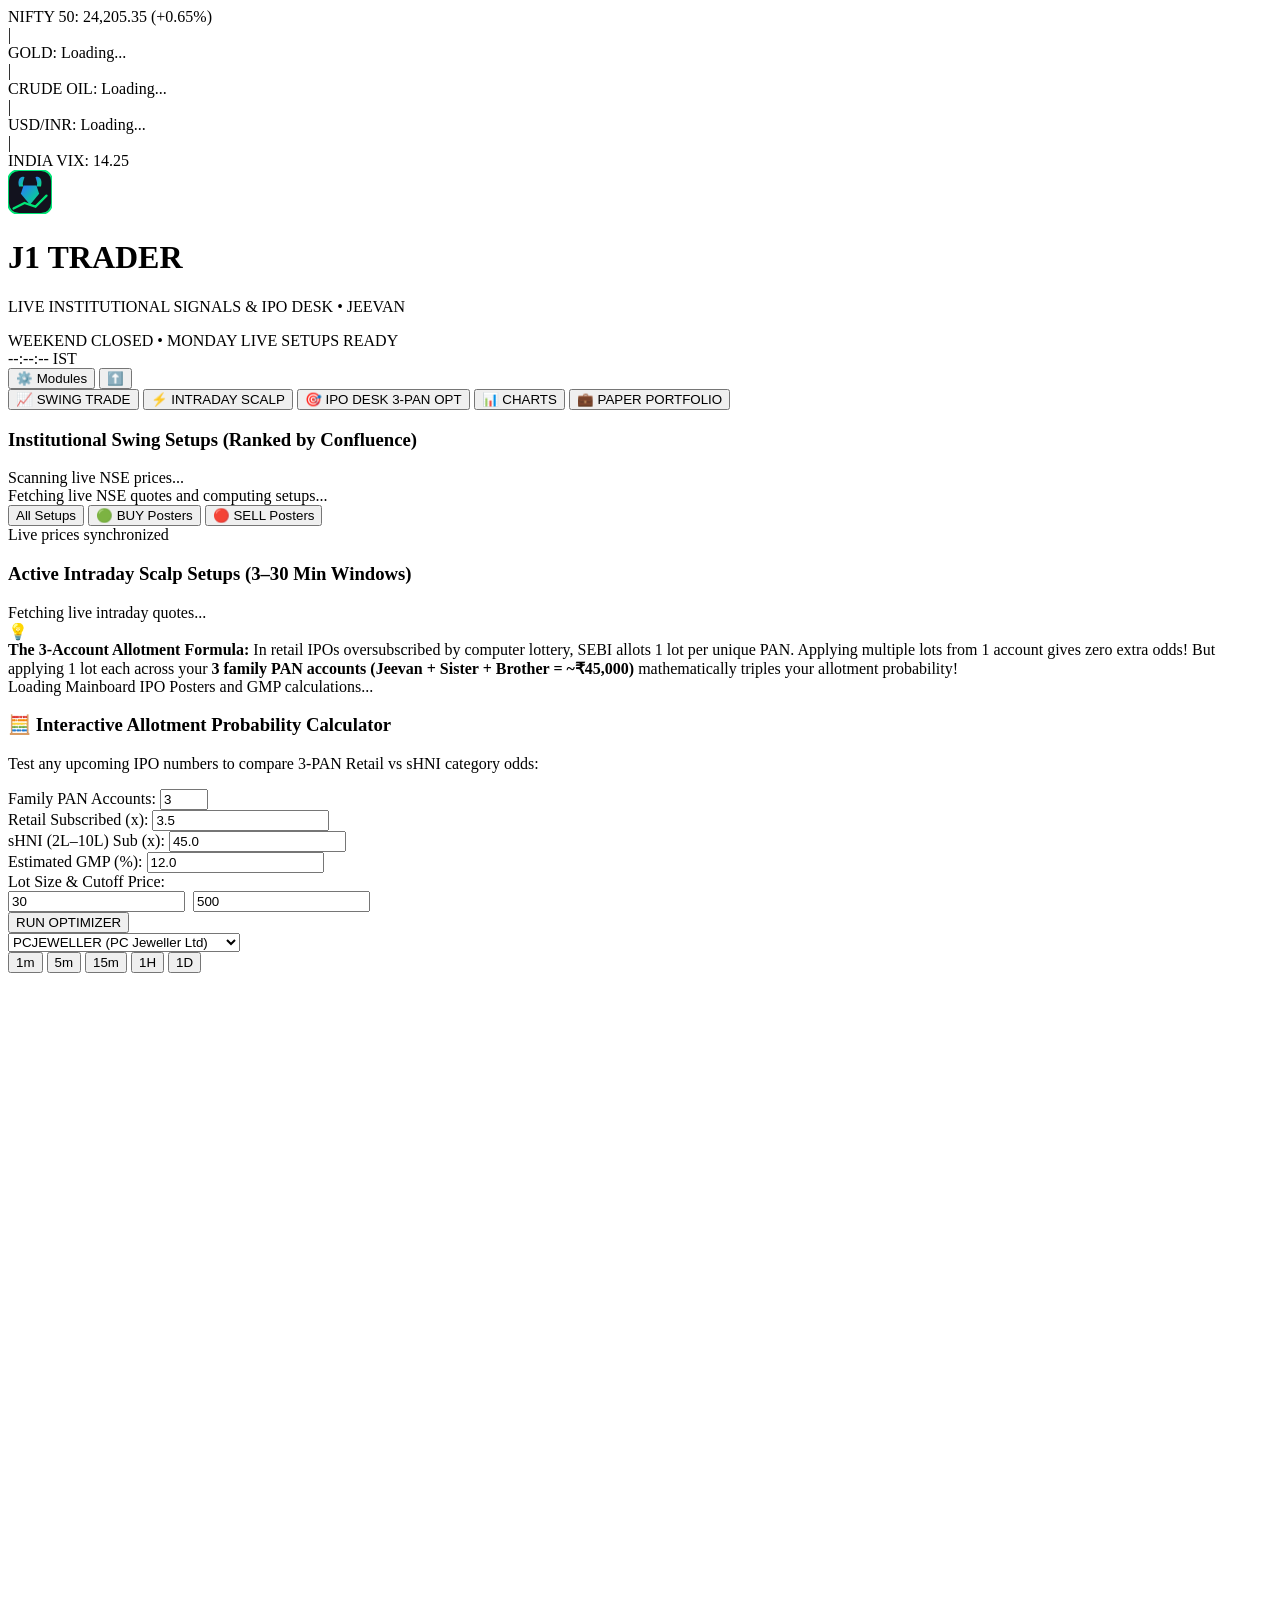
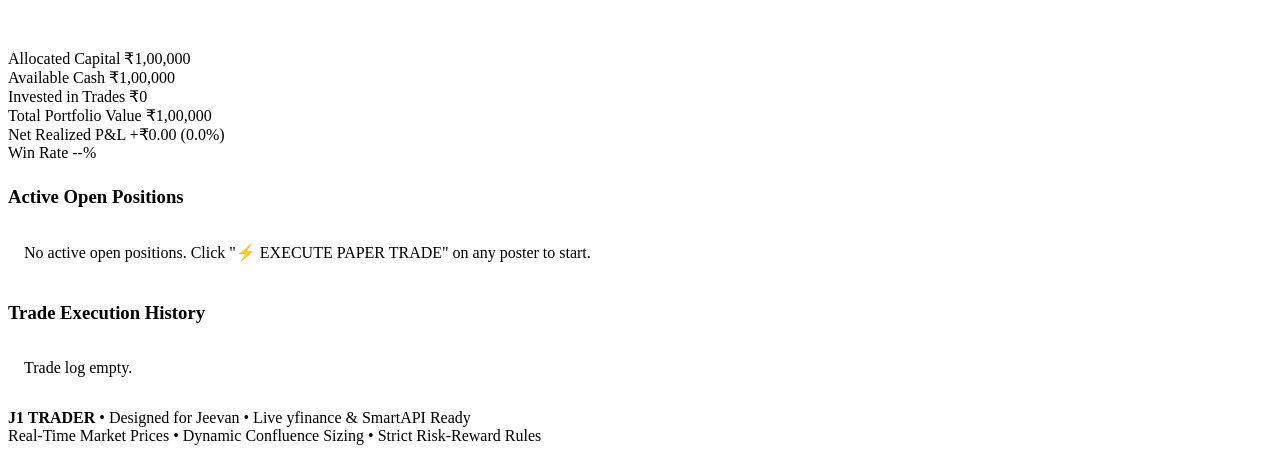
==== commit 82967efb: "feat: real-time dynamic yfinance prices (PC Jeweller 15.48), clean minimal front-face posters with d" ====
--- a/indian-market/ui/templates/index.html
+++ b/indian-market/ui/templates/index.html
@@ -3,7 +3,7 @@
 <head>
   <meta charset="UTF-8">
   <meta name="viewport" content="width=device-width, initial-scale=1.0">
-  <title>J1 TRADER — Institutional Terminal</title>
+  <title>J1 TRADER — Live Institutional Terminal</title>
   <link rel="preconnect" href="https://fonts.googleapis.com">
   <link rel="preconnect" href="https://fonts.gstatic.com" crossorigin>
   <link href="https://fonts.googleapis.com/css2?family=Inter:wght@400;500;600;700;800;900&family=JetBrains+Mono:wght@500;700;800&display=swap" rel="stylesheet">
@@ -12,7 +12,7 @@
 <body>
 
   <!-- Top Real-Time Macro Ticker Bar -->
-  <header class="commodity-bar">
+  <header class="commodity-bar" id="macroBar">
     <div class="commodity-item"><span class="ticker-label">NIFTY 50:</span> <span id="tickerNifty">24,205.35 <span class="text-green">(+0.65%)</span></span></div>
     <div class="commodity-sep">|</div>
     <div class="commodity-item"><span class="ticker-label">GOLD:</span> <span id="tickerGold">Loading...</span></div>
@@ -21,16 +21,16 @@
     <div class="commodity-sep">|</div>
     <div class="commodity-item"><span class="ticker-label">USD/INR:</span> <span id="tickerUsdInr">Loading...</span></div>
     <div class="commodity-sep">|</div>
-    <div class="commodity-item"><span class="ticker-label">INDIA VIX:</span> <span id="tickerVix">14.25 (NEUTRAL)</span></div>
+    <div class="commodity-item"><span class="ticker-label">INDIA VIX:</span> <span id="tickerVix">14.25</span></div>
   </header>
 
   <!-- Big Bold Institutional Header -->
-  <header class="main-header">
+  <header class="main-header" id="mainHeader">
     <div class="header-inner">
       <div class="brand-zone">
         <div class="brand-logo-wrap">
-          <svg viewBox="0 0 48 48" width="46" height="46" fill="none" xmlns="http://www.w3.org/2000/svg">
-            <rect width="48" height="48" rx="14" fill="#12121e" stroke="#00e676" stroke-width="2"/>
+          <svg viewBox="0 0 48 48" width="44" height="44" fill="none" xmlns="http://www.w3.org/2000/svg">
+            <rect width="48" height="48" rx="12" fill="#12121e" stroke="#00e676" stroke-width="2"/>
             <path d="M12 18C10 10 14 6 18 8C17 12 15 15 17 18Z" fill="url(#bGrad)"/>
             <path d="M36 18C38 10 34 6 30 8C31 12 33 15 31 18Z" fill="url(#bGrad)"/>
             <polygon points="17,17 31,17 34,26 24,38 14,26" fill="url(#bGrad)"/>
@@ -45,35 +45,55 @@
         </div>
         <div class="brand-titles">
           <h1 class="brand-name">J1 TRADER</h1>
-          <p class="brand-subtitle">INSTITUTIONAL STOCK SIGNALS &amp; IPO DESK • ENGINEERED FOR JEEVAN</p>
+          <p class="brand-subtitle">LIVE INSTITUTIONAL SIGNALS &amp; IPO DESK • JEEVAN</p>
         </div>
       </div>
 
       <div class="header-actions">
         <div class="market-pill closed" id="marketStatusPill">
           <span class="status-dot"></span>
-          <span id="marketStatusText">WEEKEND CLOSED • MONDAY PREDICTIONS READY</span>
+          <span id="marketStatusText">WEEKEND CLOSED • MONDAY LIVE SETUPS READY</span>
         </div>
         <div class="ist-time-box" id="istClock">--:--:-- IST</div>
+
+        <!-- Module Customizer & Navbar Collapse Controls -->
+        <button class="btn-settings-pill" onclick="toggleSettingsDrawer()" title="Configure Visible Modules">
+          ⚙️ Modules
+        </button>
+        <button class="btn-collapse-nav" id="btnCollapseNav" onclick="toggleNavCollapse()" title="Hide/Show Navigation Bar">
+          ⬆️
+        </button>
       </div>
     </div>
 
-    <!-- Navigation Tabs (Dedicated Modules Only) -->
-    <nav class="module-nav">
-      <button class="nav-btn active" data-tab="swing">
-        <span class="btn-icon">📈</span> SWING TRADE <span class="badge-count">15 STOCKS</span>
-      </button>
-      <button class="nav-btn" data-tab="intraday">
-        <span class="btn-icon">⚡</span> INTRADAY SCALP <span class="badge-count">15 STOCKS</span>
-      </button>
-      <button class="nav-btn" data-tab="ipo">
-        <span class="btn-icon">🎯</span> IPO DESK <span class="badge-highlight">3-PAN OPTIMIZER</span>
-      </button>
-      <button class="nav-btn" data-tab="charts">
-        <span class="btn-icon">📊</span> CHARTS <span class="badge-subtle">TRADINGVIEW</span>
-      </button>
-      <button class="nav-btn" data-tab="portfolio">
-        <span class="btn-icon">💼</span> PAPER PORTFOLIO <span class="badge-subtle">₹1,00,000</span>
+    <!-- Dropdown Module Visibility Toggles Drawer -->
+    <div class="modules-toggle-drawer" id="modulesToggleDrawer" style="display:none;">
+      <div class="drawer-inner">
+        <span class="drawer-title">SHOW / HIDE MODULES:</span>
+        <label class="toggle-label"><input type="checkbox" id="toggleSwing" checked onchange="updateModuleVisibility('swing')"> 📈 Swing Trade</label>
+        <label class="toggle-label"><input type="checkbox" id="toggleIntraday" checked onchange="updateModuleVisibility('intraday')"> ⚡ Intraday</label>
+        <label class="toggle-label"><input type="checkbox" id="toggleIpo" checked onchange="updateModuleVisibility('ipo')"> 🎯 IPO Desk</label>
+        <label class="toggle-label"><input type="checkbox" id="toggleCharts" checked onchange="updateModuleVisibility('charts')"> 📊 Charts</label>
+        <label class="toggle-label"><input type="checkbox" id="togglePortfolio" checked onchange="updateModuleVisibility('portfolio')"> 💼 Paper Portfolio</label>
+      </div>
+    </div>
+
+    <!-- Navigation Tabs -->
+    <nav class="module-nav" id="moduleNav">
+      <button class="nav-btn active" id="navBtn-swing" data-tab="swing">
+        📈 SWING TRADE
+      </button>
+      <button class="nav-btn" id="navBtn-intraday" data-tab="intraday">
+        ⚡ INTRADAY SCALP
+      </button>
+      <button class="nav-btn" id="navBtn-ipo" data-tab="ipo">
+        🎯 IPO DESK <span class="badge-opt">3-PAN OPT</span>
+      </button>
+      <button class="nav-btn" id="navBtn-charts" data-tab="charts">
+        📊 CHARTS
+      </button>
+      <button class="nav-btn" id="navBtn-portfolio" data-tab="portfolio">
+        💼 PAPER PORTFOLIO
       </button>
     </nav>
   </header>
@@ -82,60 +102,48 @@
   <main class="content-body">
 
     <!-- ============================================================== -->
-    <!-- MODULE 1: SWING TRADE POSTERS (15 STOCKS) -->
+    <!-- MODULE 1: SWING TRADE POSTERS -->
     <!-- ============================================================== -->
     <section class="module-view active" id="tab-swing">
-      <div class="module-banner">
-        <div>
-          <h2 class="module-heading">15 Institutional Swing Trade Posters</h2>
-          <p class="module-sub">Multi-Day Holding (1–3 Days / 1–2 Weeks) • High-Velocity Momentum (5% to 18%+ Gains) • Capital: ₹1,00,000 • Max Risk Strictly Capped at ₹2,000</p>
-        </div>
-        <div class="module-meta">
-          <span class="meta-chip chip-gold">👑 Priority #1 Setup at Top</span>
-          <span class="meta-chip chip-green">✓ Institutional Buyers Tracked</span>
-          <span class="meta-chip chip-blue">📅 Monday Prediction Included</span>
-        </div>
-      </div>
-
-      <!-- Priority #1 Poster -->
+      <!-- Priority #1 Poster (At Top) -->
       <div id="swingPriorityPosterWrap"></div>
 
-      <!-- Grid of Remaining 14 Posters -->
+      <!-- Watchlist Section Header -->
       <div class="poster-section-header">
-        <h3>Institutional Swing Watchlist (Ranked 2 to 15)</h3>
-        <span class="text-muted">Filtered by Order Flow, Delivery %, and Catalyst Confirmation</span>
-      </div>
+        <h3>Institutional Swing Setups (Ranked by Confluence)</h3>
+        <span class="text-muted" id="swingLiveCount">Scanning live NSE prices...</span>
+      </div>
+
+      <!-- Grid of Remaining Posters -->
       <div class="posters-grid" id="swingPostersGrid">
-        <div class="loading-spinner">Loading 15 Institutional Swing Trade Posters...</div>
-      </div>
-    </section>
-
-    <!-- ============================================================== -->
-    <!-- MODULE 2: INTRADAY SCALP POSTERS (15 STOCKS: BUY & SELL) -->
+        <div class="loading-spinner">Fetching live NSE quotes and computing setups...</div>
+      </div>
+    </section>
+
+    <!-- ============================================================== -->
+    <!-- MODULE 2: INTRADAY SCALP POSTERS -->
     <!-- ============================================================== -->
     <section class="module-view" id="tab-intraday">
-      <div class="module-banner">
-        <div>
-          <h2 class="module-heading">15 High-Velocity Intraday Scalp Posters</h2>
-          <p class="module-sub">Execution Window: 9:15 AM – 3:30 PM IST (3–30 Min Scalps) • Capital: ₹30,000 (5x Margin) • Target: ₹2,000+ • Max Risk Strictly Capped at ₹1,000</p>
-        </div>
+      <div class="intraday-controls-row">
         <div class="intraday-filter-bar">
-          <button class="filter-btn active" onclick="filterIntradayCards('ALL')">All 15 Setups</button>
+          <button class="filter-btn active" onclick="filterIntradayCards('ALL')">All Setups</button>
           <button class="filter-btn btn-filter-buy" onclick="filterIntradayCards('BUY')">🟢 BUY Posters</button>
           <button class="filter-btn btn-filter-sell" onclick="filterIntradayCards('SELL')">🔴 SELL Posters</button>
         </div>
+        <span class="text-muted" id="intradayLiveCount">Live prices synchronized</span>
       </div>
 
       <!-- Priority #1 Intraday Poster -->
       <div id="intradayPriorityPosterWrap"></div>
 
-      <!-- Grid of Remaining 14 Intraday Posters -->
+      <!-- Watchlist Section Header -->
       <div class="poster-section-header">
-        <h3>Active Intraday Scalp Setups (Ranked 2 to 15)</h3>
-        <span class="text-muted">Strict 3-30 Min Rapid Execution • Monday Opening Scalp Trigger Price</span>
-      </div>
+        <h3>Active Intraday Scalp Setups (3–30 Min Windows)</h3>
+      </div>
+
+      <!-- Grid of Remaining Intraday Posters -->
       <div class="posters-grid" id="intradayPostersGrid">
-        <div class="loading-spinner">Loading 15 Intraday Scalp Posters...</div>
+        <div class="loading-spinner">Fetching live intraday quotes...</div>
       </div>
     </section>
 
@@ -143,18 +151,10 @@
     <!-- MODULE 3: IPO DESK (MAINBOARD ONLY & 3-ACCOUNT OPTIMIZER) -->
     <!-- ============================================================== -->
     <section class="module-view" id="tab-ipo">
-      <div class="module-banner">
-        <div>
-          <h2 class="module-heading">NSE Mainboard IPO Intelligence &amp; 3-PAN Optimizer</h2>
-          <p class="module-sub">Strictly Mainboard (Zero SME) • Live GMP Tracking &amp; Trend • Mathematical Allotment Optimization across 3 Family Accounts (Jeevan, Sister, Brother)</p>
-        </div>
-      </div>
-
-      <!-- 3-PAN Rule Explanation Banner -->
       <div class="rule-banner-box">
         <div class="rule-banner-icon">💡</div>
         <div class="rule-banner-text">
-          <strong>The 3-Account Allotment Formula:</strong> In retail IPOs oversubscribed by computer lottery, SEBI allots 1 lot per unique PAN. Applying multiple lots from 1 account gives you zero extra odds! But applying 1 lot each across your <strong>3 family PAN accounts (Jeevan + Sister + Brother = ~₹45,000)</strong> mathematically triples your allotment probability!
+          <strong>The 3-Account Allotment Formula:</strong> In retail IPOs oversubscribed by computer lottery, SEBI allots 1 lot per unique PAN. Applying multiple lots from 1 account gives zero extra odds! But applying 1 lot each across your <strong>3 family PAN accounts (Jeevan + Sister + Brother = ~₹45,000)</strong> mathematically triples your allotment probability!
         </div>
       </div>
 
@@ -166,7 +166,7 @@
       <!-- Custom Calculator -->
       <div class="calc-panel">
         <h3 class="calc-panel-title">🧮 Interactive Allotment Probability Calculator</h3>
-        <p class="text-muted" style="margin-bottom:16px;">Test any upcoming IPO numbers to see whether to deploy in Retail across 3 PANs or sHNI category:</p>
+        <p class="text-muted" style="margin-bottom:16px;">Test any upcoming IPO numbers to compare 3-PAN Retail vs sHNI category odds:</p>
         <div class="calc-grid">
           <div class="calc-field">
             <label>Family PAN Accounts:</label>
@@ -201,63 +201,45 @@
     <!-- MODULE 4: INTERACTIVE TRADINGVIEW CHARTS -->
     <!-- ============================================================== -->
     <section class="module-view" id="tab-charts">
-      <div class="module-banner">
-        <div>
-          <h2 class="module-heading">Institutional TradingView Terminal</h2>
-          <p class="module-sub">Live technical indicators (EMA 20/50/200, SuperTrend, MACD, RSI, Bollinger Bands, Volume Delta)</p>
-        </div>
-        <div class="chart-bar-controls">
-          <select id="chartSymbolSelect" onchange="changeChartSymbol()">
-            <optgroup label="Swing Top Setups">
-              <option value="NSE:PCJEWELLER">PCJEWELLER (PC Jeweller Ltd)</option>
-              <option value="NSE:WAAREE">WAAREE (Waaree Energies Ltd)</option>
-              <option value="NSE:SUZLON">SUZLON (Suzlon Energy Ltd)</option>
-              <option value="NSE:COCHINSHIP">COCHINSHIP (Cochin Shipyard Ltd)</option>
-              <option value="NSE:IRFC">IRFC (Indian Railway Finance)</option>
-              <option value="NSE:HUDCO">HUDCO (Housing & Urban Dev)</option>
-              <option value="NSE:RVNL">RVNL (Rail Vikas Nigam)</option>
-              <option value="NSE:BEL">BEL (Bharat Electronics)</option>
-              <option value="NSE:HAL">HAL (Hindustan Aeronautics)</option>
-              <option value="NSE:TATAPOWER">TATAPOWER (Tata Power)</option>
-              <option value="NSE:TATAMOTORS">TATAMOTORS (Tata Motors)</option>
-              <option value="NSE:ANGELONE">ANGELONE (Angel One Ltd)</option>
-            </optgroup>
-            <optgroup label="Intraday Setups">
-              <option value="NSE:RELIANCE">RELIANCE (Reliance Industries)</option>
-              <option value="NSE:HDFCBANK">HDFCBANK (HDFC Bank)</option>
-              <option value="NSE:ICICIBANK">ICICIBANK (ICICI Bank)</option>
-              <option value="NSE:SBIN">SBIN (State Bank of India)</option>
-              <option value="NSE:INFY">INFY (Infosys Ltd)</option>
-              <option value="NSE:TCS">TCS (Tata Consultancy)</option>
-              <option value="NSE:TATASTEEL">TATASTEEL (Tata Steel)</option>
-              <option value="NSE:NIFTY">NIFTY 50 INDEX</option>
-            </optgroup>
-          </select>
-          <div class="tf-btn-group">
-            <button class="btn-tf" onclick="changeChartTf('1')">1m</button>
-            <button class="btn-tf active" onclick="changeChartTf('5')">5m</button>
-            <button class="btn-tf" onclick="changeChartTf('15')">15m</button>
-            <button class="btn-tf" onclick="changeChartTf('60')">1H</button>
-            <button class="btn-tf" onclick="changeChartTf('D')">1D</button>
-          </div>
-        </div>
-      </div>
-
-      <div class="chart-embed-frame" id="tvChartContainer" style="height:640px; width:100%;"></div>
+      <div class="chart-bar-controls">
+        <select id="chartSymbolSelect" onchange="changeChartSymbol()">
+          <optgroup label="Swing Top Setups">
+            <option value="NSE:PCJEWELLER">PCJEWELLER (PC Jeweller Ltd)</option>
+            <option value="NSE:SUZLON">SUZLON (Suzlon Energy Ltd)</option>
+            <option value="NSE:IRFC">IRFC (Indian Railway Finance)</option>
+            <option value="NSE:HUDCO">HUDCO (Housing & Urban Dev)</option>
+            <option value="NSE:RVNL">RVNL (Rail Vikas Nigam)</option>
+            <option value="NSE:BEL">BEL (Bharat Electronics)</option>
+            <option value="NSE:TATAPOWER">TATAPOWER (Tata Power)</option>
+            <option value="NSE:ANGELONE">ANGELONE (Angel One Ltd)</option>
+          </optgroup>
+          <optgroup label="Intraday Setups">
+            <option value="NSE:RELIANCE">RELIANCE (Reliance Industries)</option>
+            <option value="NSE:HDFCBANK">HDFCBANK (HDFC Bank)</option>
+            <option value="NSE:ICICIBANK">ICICIBANK (ICICI Bank)</option>
+            <option value="NSE:SBIN">SBIN (State Bank of India)</option>
+            <option value="NSE:INFY">INFY (Infosys Ltd)</option>
+            <option value="NSE:TCS">TCS (Tata Consultancy)</option>
+            <option value="NSE:TATASTEEL">TATASTEEL (Tata Steel)</option>
+            <option value="NSE:NIFTY">NIFTY 50 INDEX</option>
+          </optgroup>
+        </select>
+        <div class="tf-btn-group">
+          <button class="btn-tf" onclick="changeChartTf('1')">1m</button>
+          <button class="btn-tf active" onclick="changeChartTf('5')">5m</button>
+          <button class="btn-tf" onclick="changeChartTf('15')">15m</button>
+          <button class="btn-tf" onclick="changeChartTf('60')">1H</button>
+          <button class="btn-tf" onclick="changeChartTf('D')">1D</button>
+        </div>
+      </div>
+
+      <div class="chart-embed-frame" id="tvChartContainer" style="height:660px; width:100%; margin-top:16px;"></div>
     </section>
 
     <!-- ============================================================== -->
     <!-- MODULE 5: PAPER TRADING PORTFOLIO (₹1,00,000) -->
     <!-- ============================================================== -->
     <section class="module-view" id="tab-portfolio">
-      <div class="module-banner">
-        <div>
-          <h2 class="module-heading">Virtual Paper Portfolio</h2>
-          <p class="module-sub">Execute any poster trade live with ₹1,00,000 virtual capital • Strict Automated Stop Loss & Target Management</p>
-        </div>
-        <button class="btn-refresh" onclick="fetchPortfolio()">🔄 Refresh Portfolio</button>
-      </div>
-
       <div class="port-summary-row">
         <div class="port-metric-card">
           <span class="metric-label">Allocated Capital</span>
@@ -306,9 +288,9 @@
 
   <!-- Footer -->
   <footer class="main-footer">
-    <div><strong>J1 TRADER</strong> • Designed for Jeevan • Multi-Confluence SMC, Order Flow Delta &amp; IPO Allotment Engine</div>
+    <div><strong>J1 TRADER</strong> • Designed for Jeevan • Live yfinance &amp; SmartAPI Ready</div>
     <div class="footer-meta">
-      <span>Angel One SmartAPI Ready</span> • <span>NSE Public Feeds</span> • <span>15 Curated Stocks per Module</span>
+      <span>Real-Time Market Prices</span> • <span>Dynamic Confluence Sizing</span> • <span>Strict Risk-Reward Rules</span>
     </div>
   </footer>
 
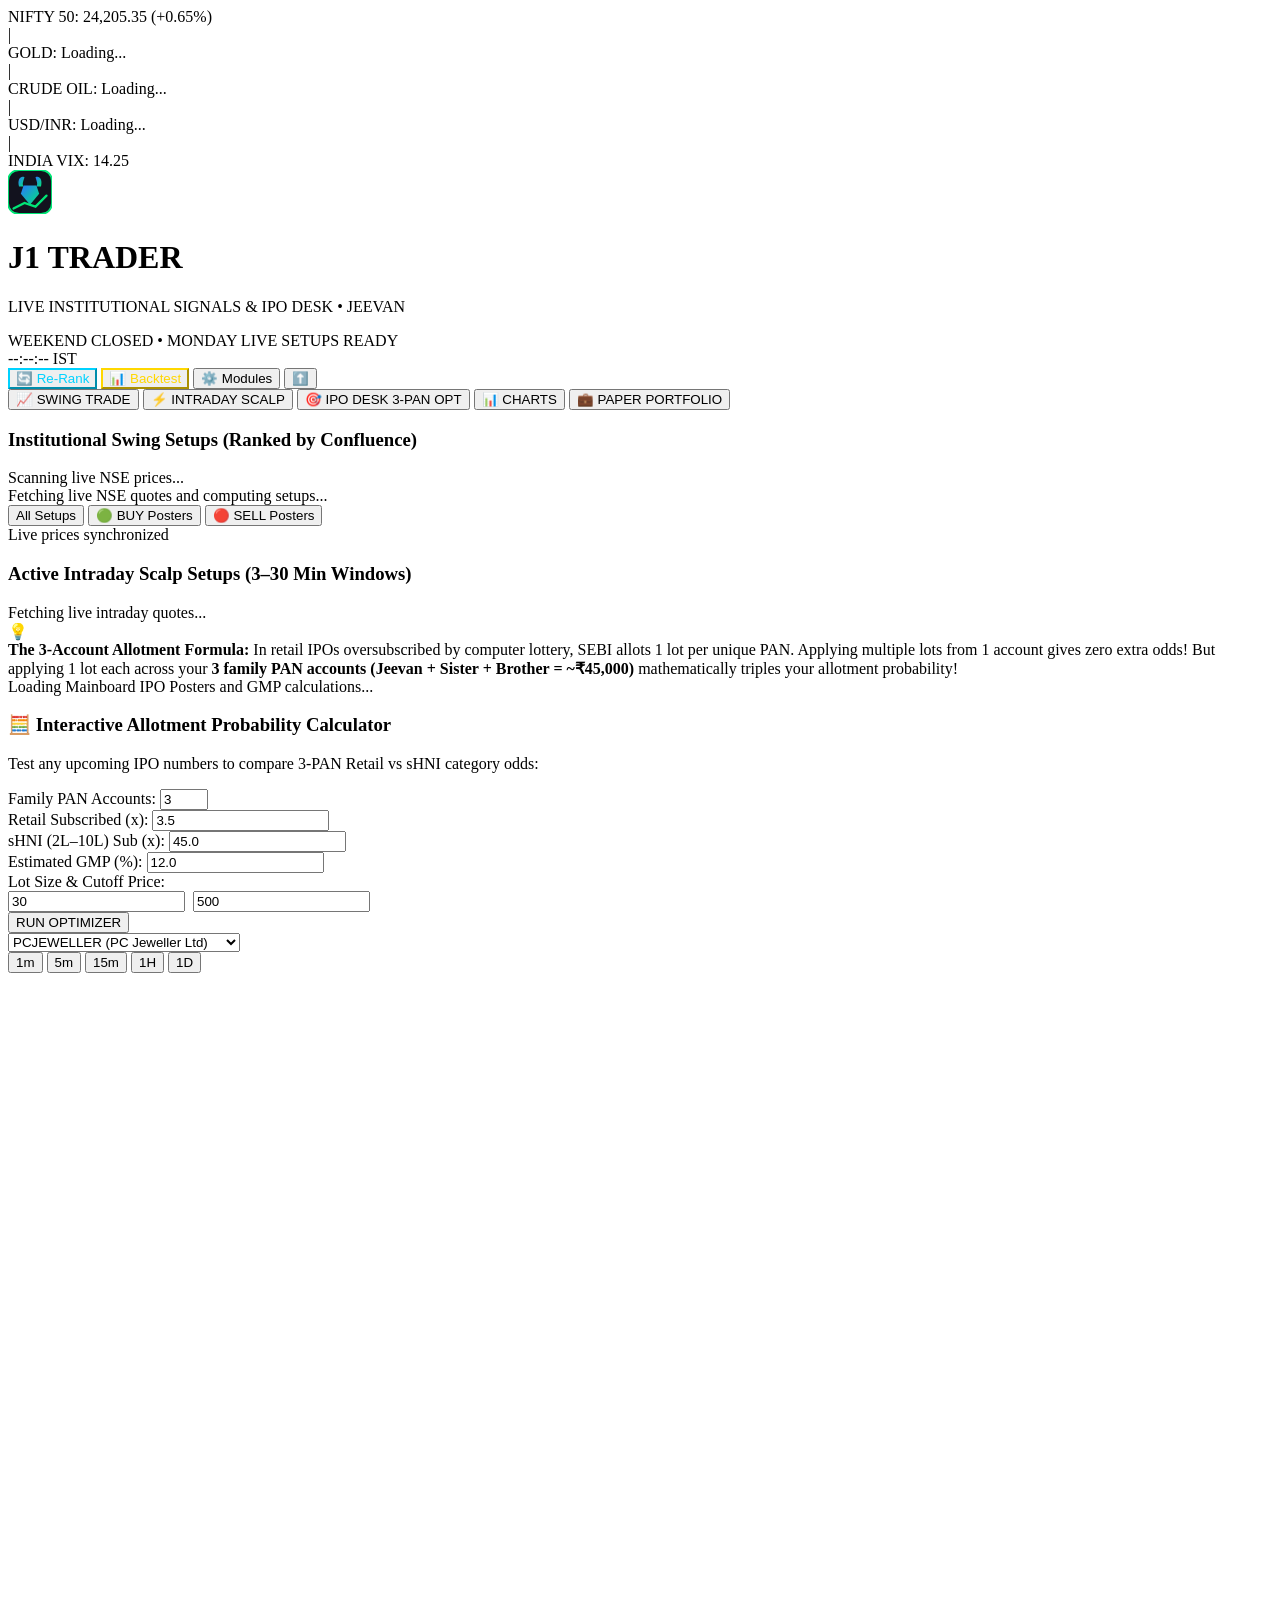
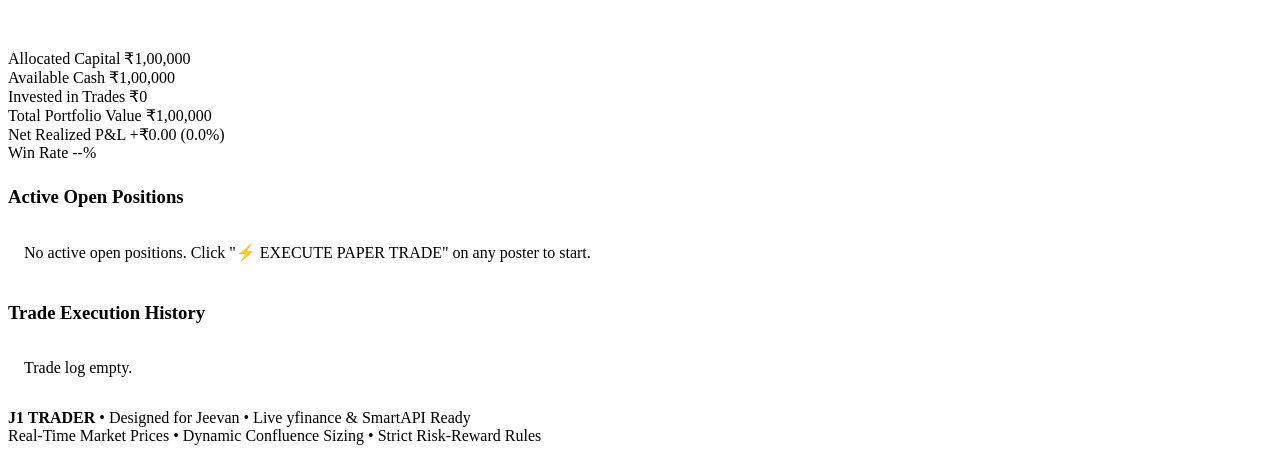
==== commit 563e5444: "feat(g1): integrate 11 claude skills, empirical monte carlo odds, full-day intraday engine, and dyna" ====
--- a/indian-market/ui/templates/index.html
+++ b/indian-market/ui/templates/index.html
@@ -55,6 +55,13 @@
           <span id="marketStatusText">WEEKEND CLOSED • MONDAY LIVE SETUPS READY</span>
         </div>
         <div class="ist-time-box" id="istClock">--:--:-- IST</div>
+
+        <button class="btn-settings-pill" onclick="triggerReRank()" title="Force Immediate News & Setup Re-Rank" style="border-color:#00d2ff; color:#00d2ff;">
+          🔄 Re-Rank
+        </button>
+        <button class="btn-settings-pill" onclick="showBacktestModal()" title="View Empirical Strategy Backtesting" style="border-color:#ffd700; color:#ffd700;">
+          📊 Backtest
+        </button>
 
         <!-- Module Customizer & Navbar Collapse Controls -->
         <button class="btn-settings-pill" onclick="toggleSettingsDrawer()" title="Configure Visible Modules">
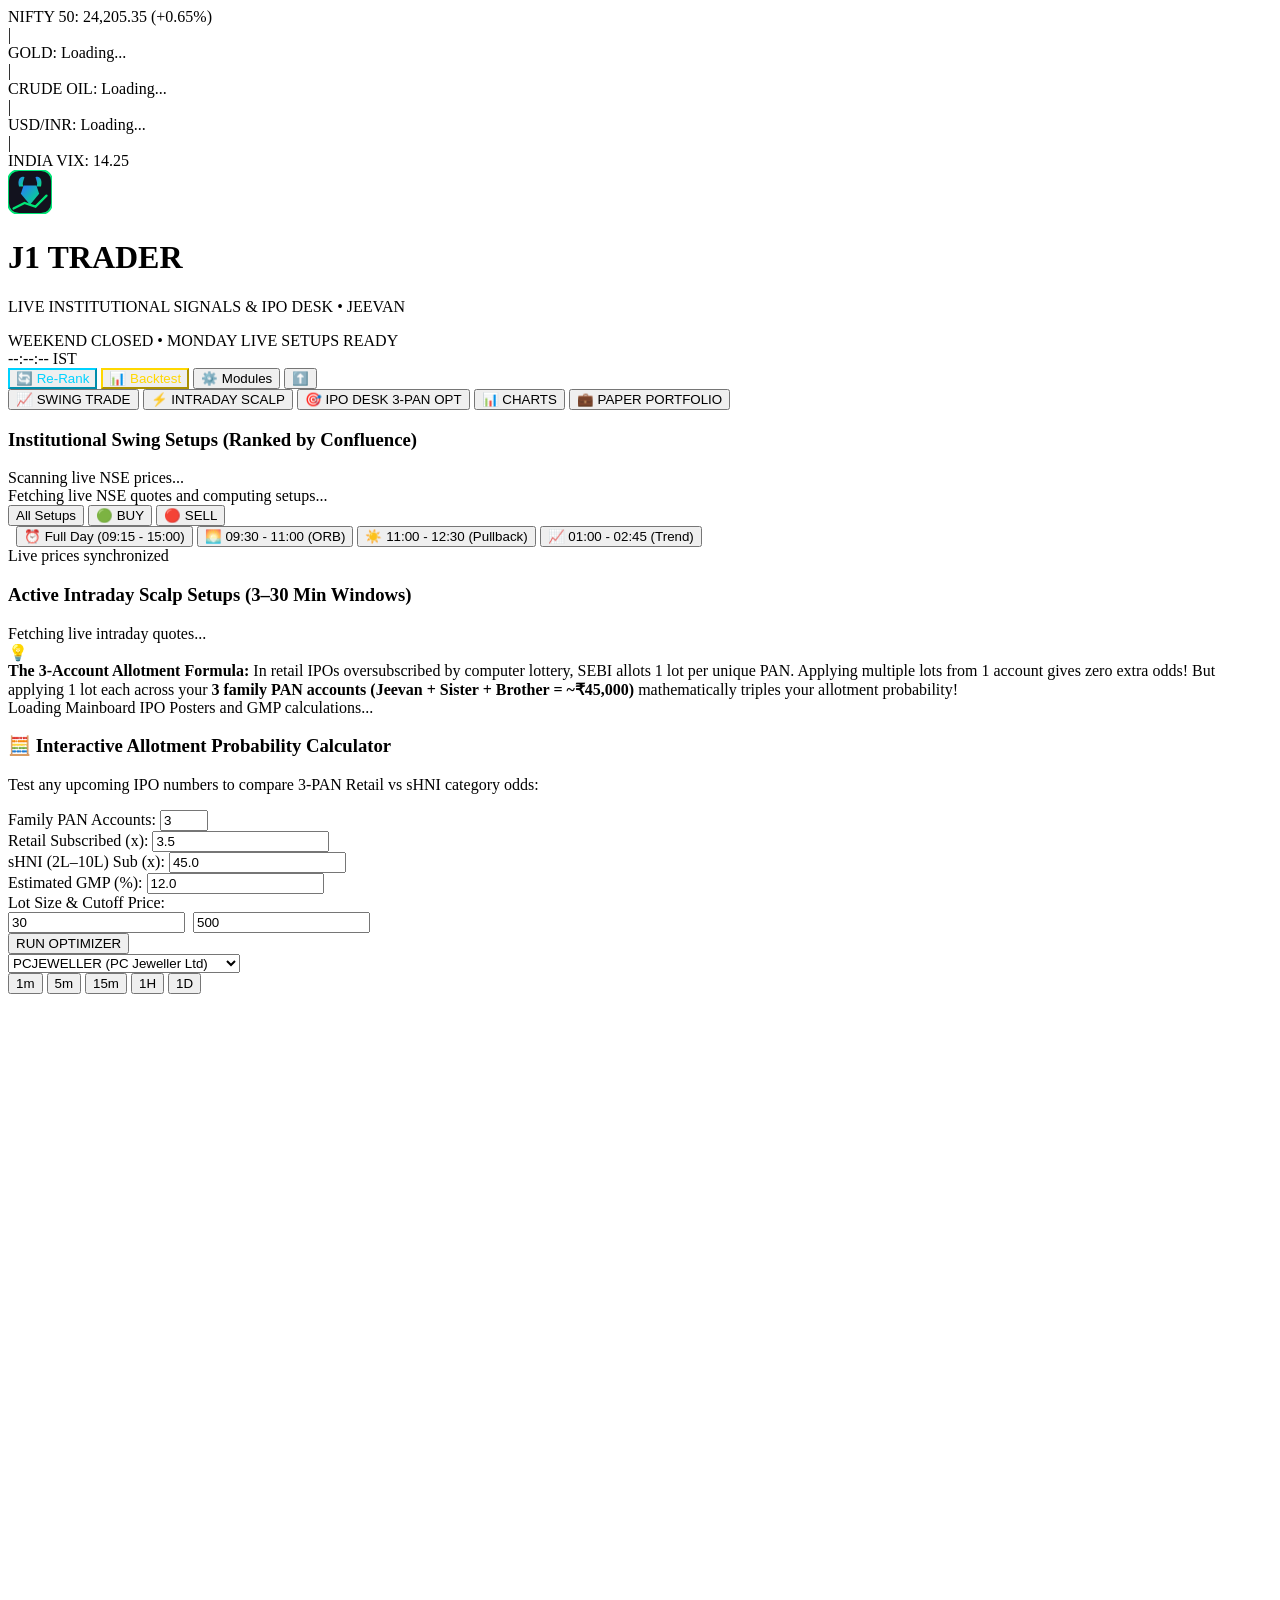
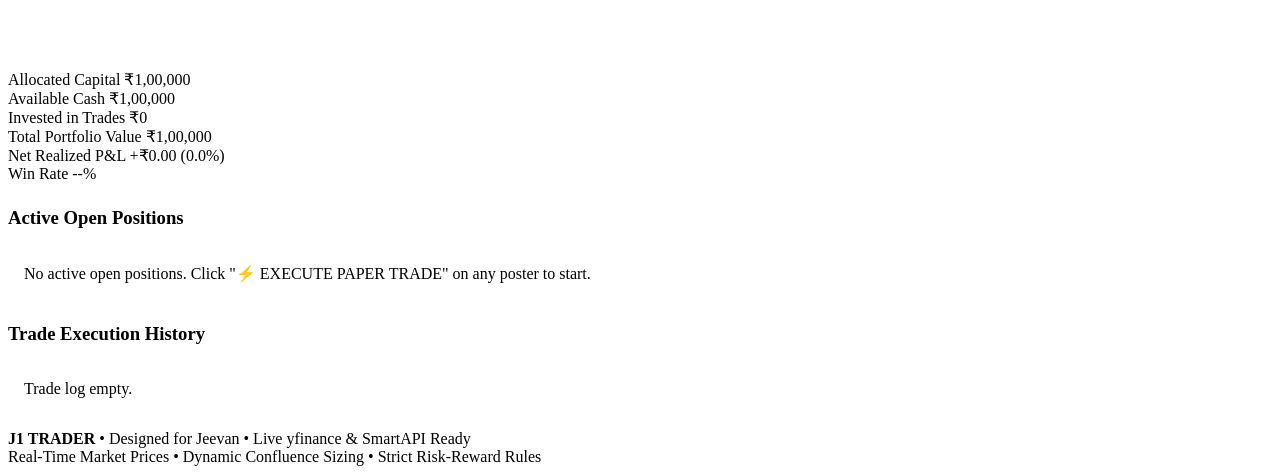
==== commit 85973747: "fix(intraday): map setups across full 09:15 - 15:00 session windows with interactive session filters" ====
--- a/indian-market/ui/templates/index.html
+++ b/indian-market/ui/templates/index.html
@@ -133,9 +133,15 @@
     <section class="module-view" id="tab-intraday">
       <div class="intraday-controls-row">
         <div class="intraday-filter-bar">
-          <button class="filter-btn active" onclick="filterIntradayCards('ALL')">All Setups</button>
-          <button class="filter-btn btn-filter-buy" onclick="filterIntradayCards('BUY')">🟢 BUY Posters</button>
-          <button class="filter-btn btn-filter-sell" onclick="filterIntradayCards('SELL')">🔴 SELL Posters</button>
+          <button class="filter-btn active" id="btnFilterAll" onclick="filterIntradayCards('ALL')">All Setups</button>
+          <button class="filter-btn btn-filter-buy" id="btnFilterBuy" onclick="filterIntradayCards('BUY')">🟢 BUY</button>
+          <button class="filter-btn btn-filter-sell" id="btnFilterSell" onclick="filterIntradayCards('SELL')">🔴 SELL</button>
+        </div>
+        <div class="intraday-filter-bar window-filter-bar" style="margin-left: 8px;">
+          <button class="filter-btn active" id="btnWindowAll" onclick="filterIntradayWindow('ALL')">⏰ Full Day (09:15 - 15:00)</button>
+          <button class="filter-btn" id="btnWindowMorning" onclick="filterIntradayWindow('MORNING')">🌅 09:30 - 11:00 (ORB)</button>
+          <button class="filter-btn" id="btnWindowMidday" onclick="filterIntradayWindow('MIDDAY')">☀️ 11:00 - 12:30 (Pullback)</button>
+          <button class="filter-btn" id="btnWindowAfternoon" onclick="filterIntradayWindow('AFTERNOON')">📈 01:00 - 02:45 (Trend)</button>
         </div>
         <span class="text-muted" id="intradayLiveCount">Live prices synchronized</span>
       </div>
